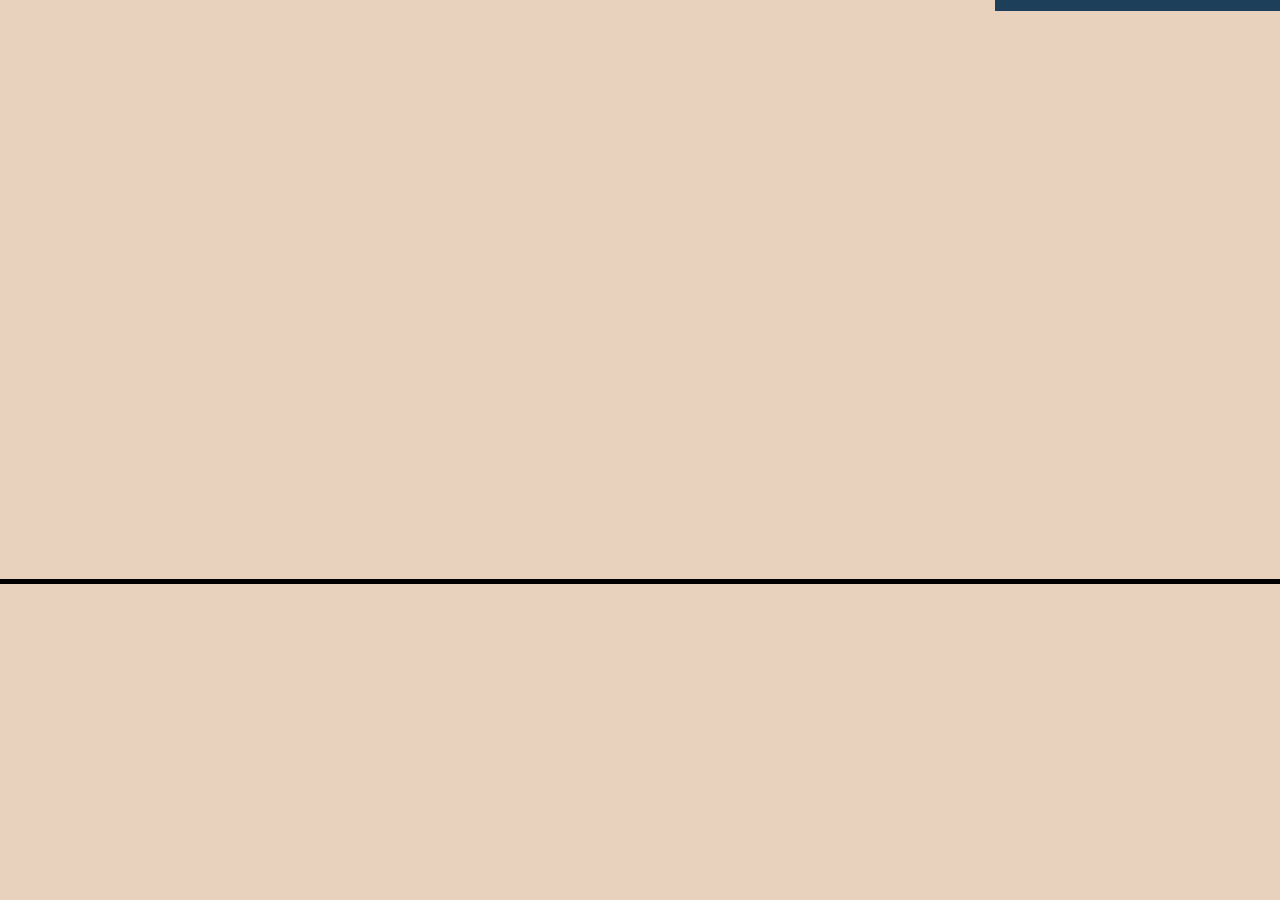
==== om_butik.html @ 6dd7ea31 "en masse ting" ====
<!DOCTYPE html>
<html lang="da">

<head>
    <meta charset="utf-8">
    <meta name="viewport" content="width=device-width, initial-scale=1.0">
    <title></title>
    <link rel="stylesheet" href="stylesheet.css">
    <link href="https://fonts.googleapis.com/css?family=Hind+Vadodara|Raleway|Yantramanav" rel="stylesheet">
    <link rel="shortcut icon" href="img/favicon.ico" type="image/x-icon">
    <link rel="icon" href="img/favicon.ico" type="image/x-icon">
</head>

<body>
    <header class="header">

        <a href="index.html"><img data-logo class="logo" src="" alt=""></a>

        <div class="burgerMenu">
            <div class="dropdown">
                <button onclick="myFunction()" class="dropbtn">
                    <div class="bar1"></div>
                    <div class="bar2"></div>
                    <div class="bar3"></div>
                </button>
                <div id="myDropdown" class="dropdown-content"> <a href="produkter.html">Produkter</a> <a href="projekter.html">Projekter</a> <a href="om_vaerksted.html">Om Værkstedet</a> <a href="om_butik.html">Om KnAsT Butik</a> </div>
            </div>
        </div>


        <nav class="navigation">
            <a href="projekter.html"><button class="menu">Projekter</button></a>
            <a href="produkter.html"><button class="menu">Produkter</button></a>
            <div class="dropdown2">
                <button onclick="dropdownMenu()" class="dropbtn2">Om</button>
                <div id="myDropdown2" class="dropdown-content2">
                    <a href="om_vaerksted.html">Værksted</a>
                    <a href="om_butik.html">Butik</a>

                </div>
            </div>
        </nav>

    </header>
    <img data-butik_billede src="" alt="" class="om_butikBillede">
    <article>
        <p data-butik_tekst class="omButikTekst"></p>
    </article>
    <article class="lilleTekstWrapper">
        <p data_lilleTekst class="lilleTekst1"></p>
        <p data_lilleTekst2></p>
        <p data_lilleTekst3 class="lilleTekst3"></p>
        <p data_lilleTekst4></p>
    </article>
    <article>
        <div id="googleMaps"></div>

    </article>

    <footer class="footer">

        <div class="line"></div>

        <div class="footerWrapper">

            <div class="kontaktWrapper">
                <p data-kontakt></p>
                <p data-aabningstider></p>
            </div>
            <div class="someWrapper">
                <a href="https://www.facebook.com/stefansgade3/"><img data-fbLogo src="" alt="" class="fb_logo"></a>
                <a href="https://www.instagram.com/madebyanders/"><img data-insLogo src="" alt="" class="ins_logo"></a></div>
        </div>
    </footer>
    <script src="hentJsonButik.js"></script>
    <script src="dropdown.js"></script>
    <script src="hentJsonFootHead.js"></script>
    <script src="location.js"></script>
    <script async defer src="https://maps.googleapis.com/maps/api/js?key=AIzaSyBZlHGVaWJR3OH6btjG1joAcDH1hS9LJZI&callback=initMap"></script>
    <script src="dropdownmenu.js"></script>

</body>

</html>
---- stylesheet.css ----
body {
    margin: 0;
    background-color: #a5c5b4;
    background-color: #e8d2bd;
    /*    background-color: #efe1d3;*/
}


/*FONTS START */

p {
    font-family: 'Raleway', sans-serif;
    font-size: 1.1em;
}

h3 {
    font-family: 'Hind Vadodara', sans-serif;
    font-size: 1.8em;
}

summary {
    font-family: 'Yantramanav', sans-serif;
    font-size: 1.3em;
}


/*FONTS START */

/*DROPDOWN MENU START */

.dropbtn2,
.menu {
    background-color: #1e3f59;
    color: #d4b6b9;
    padding: 8px 4px;
    font-size: 14px;
    border: none;
    cursor: pointer;
    width: 95px;
    height: 70px;
    margin: 0 0px;
}

.dropbtn2:hover,
.dropbtn2:focus,
.menu:hover,
.menu:focus {
    background-color: #1e3f59;
}

.dropdown2 {
    position: relative;
    display: inline-block;

}

.dropdown-content2 {
    display: none;
    position: absolute;
    background-color: #4b657a;
    max-width: 160px;
    overflow: auto;
    box-shadow: 0px 8px 16px 0px rgba(0, 0, 0, 0.2);
    z-index: 1;
    margin-left: -3px;
    width: 120px;
}

.dropdown-content2 a {
    margin-left: -10px;
    font-size: 1.2em;
    font-family: Hind Vadodara;
}

.dropdown-content2 a {
    color: #d4b6b9;
    ;
    padding: 12px 16px;
    text-decoration: none;
    display: block;
}

.dropdown2 a:hover {
    background-color: #ddd
}

.show2 {
    display: block;
}

.navigation {
    visibility: hidden;
}



/*DROPDOWN MENU SLUT */

/* SOFABORD BORDPLADE SKIFT FARVE START */

.kassewrapper {
    display: grid;
    grid-template-columns: repeat(4, 1fr);
}

#kasse1,
#kasse2,
#kasse3,
#kasse4,
#kasse5,
#kasse6,
#kasse7,
#kasse8,
#kasse9 {
    width: 50px;
    height: 50px;
    cursor: pointer;
}

#kasse1 {
    background-color: #F7F4A5;
}

#kasse2 {
    background-color: #BC203C;
}

#kasse3 {
    background-color: #DF9997;
}

#kasse4 {
    background-color: #02063F;
}

#kasse5 {
    background-color: #047999;
}

#kasse6 {
    background-color: #71A484;
}

#kasse7 {
    background-color: #7A7B69;
}

#kasse8 {
    background-color: #060606;
}

#kasse9 {
    background-color: #C1C1C1;
}

#farveskift {
    width: 50%;
    margin: 0 auto;
}




/* SOFABORD BORDPLADE SKIFT FARVE SLUT */

/* HEADER START */

.header {

    margin-bottom: -85px;
}



.headerWrapper {
    display: grid;
    grid-template-columns: 1fr 4fr;
    grid-gap: 10px;
}

.navigation {
    margin: auto 0;
    display: flex;
    justify-content: flex-end;
    margin: 25px 0 10px -20px;
    height: 70px;
}

.navigation button {
    font-size: 1.1em;
    font-family: Hind Vadodara;
}

dropbtn {
    padding-right: 5px;
}

.logo {
    width: 120px;
    margin-left: 20px;
    margin-top: 20px
}

.menu {
    text-align: center;
}


.bar1,
.bar2,
.bar3 {
    width: 35px;
    height: 5px;
    background-color: #111;
    margin: 6px 0;
    transition: 0.5s;
}

.change .bar1 {
    transform: rotate(-45deg)translate(-9px, 6px);
}

.change .bar2 {
    opacity: 0;
}

.change .bar3 {
    transform: rotate(45deg)translate(-8px, -8px);
}

.dropbtn {
    background-color: #a5c5b4;
    color: #d4b6b9;
    padding: 7px;
    font-size: 16px;
    border: none;
    cursor: pointer;
}

.dropbtn:hover,
.dropbtn:focus {
    background-color: #a5c5b4;
}

.dropdown {
    float: right;
    display: inline-block;
    margin-top: -80px;
    margin-right: 20px;
}

.dropdown-content {
    display: none;
    position: absolute;
    background-color: #d4b6b9;
    min-width: 160px;
    overflow: auto;
    box-shadow: 0px 8px 16px 0px #3d3d3d;
    right: 0;
    z-index: 300;
}

.dropdown-content a {
    background-color: #a5c5b4;
    color: #111;
    padding: 10px 16px;
    text-decoration: none;
    display: block;
    text-align: right;
    font-family: 'Raleway', sans-serif;
    font-size: 14px;
    box-shadow: 0px 1px 1px 0px rgba(0, 0, 0, 2);
}



.show {
    display: block;
}





/* HEADET SLUT */

/* FOOTER START */

.footer {

    position: relative;
    margin-bottom: 0;
    width: 100vw;
}


.footerWrapper {
    display: grid;
    grid-template-columns: repeat(2, 1fr);
    grid-gap: 10px;
}

.line {
    width: 100vw;
    height: 5px;
    background-color: black;
    margin: 20px 0;
}

.someWrapper {
    margin-left: 30%;
}

.fb_logo,
.ins_logo {
    width: 50%;
    margin: 15px 0;
    cursor: pointer;
}

.kontaktWrapper {
    margin-left: 15px;
    font-family: Raleway Light;
    font-size: 0.5em;
    width: 60%;
}


/* FOOTER SLUT */

/* FORSIDE START */

.w3-display-container {
    width: 100vw;
}

.mySlides {
    width: 100vw;
}

.slogan {
    width: 100%;
    text-align: left;
    margin: auto;
    padding: 0 10px;
    display: flex;
    justify-content: center;
}

.slogan h2 {
    font-style: italic;
    font-size: 1.3em;
}


/* FORSIDE SLUT */

/* PROJEKTER START */

.tekstProjekter {
    width: 80vw;
    margin: 0 auto;
    padding: 5px;
}

.presentVideo {
    width: 80vw;
    height: 30vh;
    margin: 0 10vw;
}

.projekter_billede {
    width: 90vw;
    margin: 5px 5vw;
}


/* PROJEKTER SLUT */

/* OM VÆRKSTED START */

.vrVideo {
    width: 80vw;
    height: 40vh;
    margin-bottom: 20px;
    margin-top: 20px;
    margin-left: 10vw;
}

.omVaerstedTekst {
    width: 80vw;
    margin: 0 auto;
    padding: 5px;
}

.bestillingsmenu {
    width: 60vw;
    margin: 5px auto;
    display: grid;
    grid-template-rows: 2fr;
}

.formular_send {
    margin-left: 30vw;
}

.formular_navn {
    height: 30px
}

.formular_email {
    height: 30px;
}


/* OM VÆRKSTED SLUT */

/* OM BUTIK START */

.lilleTekstWrapper {
    display: grid;
    grid-template-columns: repeat(1, 1fr);
    width: 80vw;
    margin: 0 10vw;
}

.lilleTekstWrapper p {

    width: 80vw;
}

.lilleTekstWrapper .email {
    font-size: 0.75em;
}

.om_butikBillede {
    width: 80vw;
    height: auto;
    margin: 0 10vw;
}

.omButikTekst {
    width: 80vw;
    margin: 0 auto;
    padding: 5px;
}

#googleMaps {
    height: 400px;
    width: 95%;
    margin: 0 auto;
    margin-top: 10px;
}



/* OM BUTIK SLUT */

/* PRODUKTER START */

.produktWrapper {
    padding: 2em 2em 1em 2em;
}

#filter button {

    background-color: #a5c5b4;
    color: #111;
    padding: 0px 4px;
    font-size: 10px;
    border: none;
    cursor: pointer;
    width: 25vw;
    height: 35px;
    margin: 40px -2px 0px -2px;
}


.sofabordeWrapper:nth-child(2) {

    border-bottom: 3px;
    border-bottom-style: solid;
}

.spisebordeWrapper {

    border-bottom: 3px;
    border-bottom-style: solid;
}

.hylderWrapper {

    border-bottom: 3px;
    border-bottom-style: solid;
}

.farveskift {

    border-bottom: 3px;
    border-bottom-style: solid;
}

details summary::-webkit-details-marker {
    display: none;

}

summary {
    text-align: center;
    cursor: pointer;

    /*
    border: 2px;
    border-style: solid;
*/
}

#overskrift {

    margin-bottom: 5px;
    margin-top: 30px;
}



/* PRODUKTER SLUT */

/*TABLET*/

@media screen and (min-width:768px) {
    .produkt_billede {
        width: 60%;
    }
    /*
    .produktWrapper {
        display: grid;
        grid-template-columns: repeat(2, 1fr);
        grid-gap: 10px;
    }
*/
    .fb_logo,
    .ins_logo {
        width: 25%;
        margin: 15px 20px;
        cursor: pointer;
    }
    .someWrapper {
        margin-left: 5%;
        margin-top: 40px;
    }
    .slogan {
        width: 100%;
    }
    .presentVideo {
        height: 30vh;
    }
    .vrVideo {
        height: 300px;
        width: 60%;
        margin-left: 20%;
        margin-top: 20px;
        margin-bottom: 20px;
    }

    #displaySpiseborde {
        display: grid;
        grid-template-columns: repeat(2, 1fr);
        grid-gap: 10px;
    }
    #displaySofaborde {
        display: grid;
        grid-template-columns: repeat(2, 1fr);
        grid-gap: 10px;
    }
    #displayHylder {
        display: grid;
        grid-template-columns: repeat(2, 1fr);
        width: 100%;
        grid-gap: 10px;

    }

    .spisebordeWrapper {
        border-style: none;
    }

    .sofabordeWrapper {
        border-bottom-style: none;
    }
    .hylderWrapper {
        border-style: none;
    }
    .farveskift {
        border-style: none;
    }

    #farveskift {

        margin-top: -30px;
        margin-bottom: 65px;
    }
    /*
    .navigation {
        visibility: visible;
        margin-top: -83px;
    }

    .burgerMenu {
        visibility: hidden;
    }

    #filter button {
        margin-top: 110px;
    }
*/
    /*LABTOP*/
    @media screen and (min-width:1024px) {
        /*
    .produktWrapper {
        display: grid;
        grid-template-columns: repeat(3, 1fr);
        grid-gap: 10px;

    }
*/
        .fb_logo,
        .ins_logo {
            width: 20%;
            margin: 15px 20px;
            cursor: pointer;
        }
        .someWrapper {
            margin-left: 60%;
        }
        .slogan h2 {
            font-size: 1.8em;
            font-style: italic;
        }
        .presentVideo {
            height: 50vh;
        }
        .lilleTekstWrapper {
            display: grid;
            grid-template-columns: repeat(2, 1fr);
        }
        #displaySpiseborde {
            display: grid;
            grid-template-columns: repeat(3, 1fr);
            grid-gap: 2em;
        }
        #displaySofaborde {
            display: grid;
            grid-template-columns: repeat(3, 1fr);
            grid-gap: 2em;
        }
        #displayHylder {
            display: grid;
            grid-template-columns: repeat(3, 1fr);
            width: 100%;
            grid-gap: 2em;
        }
        #overskrift {
            height: 65px;
            text-align: center;
        }
        .farveskift h3,
        .overskrift {
            text-align: center;
        }
        .imgContainer {
            height: 440px;
        }
        .imgContainer:nth-child(4) {
            height: 100px;
        }
        .imgContainerSofa {
            height: 315px;
        }
        .farveskift summary {
            margin-top: 142px;
        }
        .imgContainerHylde {
            height: 640px;
        }
        .vrVideo {
            height: 500px;
            width: 60%;
            margin-left: 20%;
            margin-top: 20px;
            margin-bottom: 20px;
        }

        .produktWrapper details {
            margin: 0 auto;
        }


        .spisebordWrapper {

            display: grid;
            grid-template-columns: repeat(1, 1fr);
        }


        .sofabordWrapper {

            display: grid;
            grid-template-columns: repeat(1, 1fr);
        }

        .spisebordeWrapper {
            border-style: none;
        }

        .sofabordeWrapper {
            border-bottom-style: none;
        }
        .hylderWrapper {
            border-style: none;
        }
        .farveskift {
            border-style: none;
        }

        #googleMaps {
            width: 70%;
        }


        .navigation {
            visibility: visible;
            margin-top: -83px;
        }

        .burgerMenu {
            visibility: hidden;
        }

        .header {

            margin-bottom: 40px;
        }
    }


    /*STOR SKÆRM*/
    @media screen and (min-width:1440px) {
        .presentVideo {
            margin: 10vh 20vw;
            margin-top: 10vh;
            height: 60vh;
            width: 60vw;
        }
        .vrVideo {
            height: 500px;
            width: 40%;
            margin-left: 30%;
            margin-top: 20px;
            margin-bottom: 20px;
        }
    }
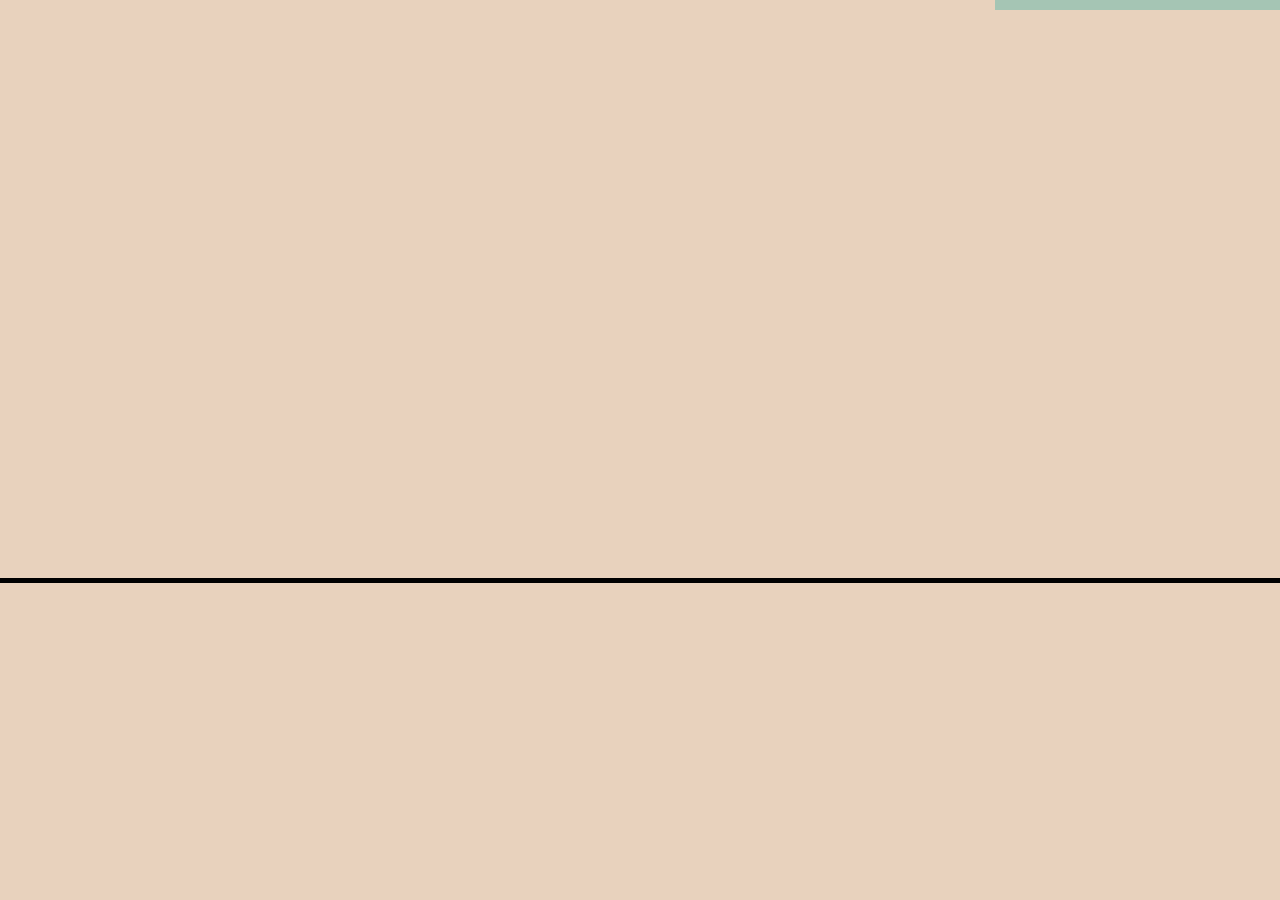
==== commit c6f459dc: "smårettelser og validering" ====
--- a/om_butik.html
+++ b/om_butik.html
@@ -4,33 +4,41 @@
 <head>
     <meta charset="utf-8">
     <meta name="viewport" content="width=device-width, initial-scale=1.0">
-    <title></title>
+    <title>Made By Anders</title>
+    <link rel="stylesheet" href="https://www.w3schools.com/w3css/4/w3.css">
     <link rel="stylesheet" href="stylesheet.css">
-    <link href="https://fonts.googleapis.com/css?family=Hind+Vadodara|Raleway|Yantramanav" rel="stylesheet">
+    <link href="https://fonts.googleapis.com/css?family=Hind+Vadodara" rel="stylesheet">
+    <link href="https://fonts.googleapis.com/css?family=Raleway" rel="stylesheet">
+    <link href="https://fonts.googleapis.com/css?family=Yantramanav" rel="stylesheet">
     <link rel="shortcut icon" href="img/favicon.ico" type="image/x-icon">
     <link rel="icon" href="img/favicon.ico" type="image/x-icon">
+
 </head>
 
 <body>
     <header class="header">
 
-        <a href="index.html"><img data-logo class="logo" src="" alt=""></a>
+        <a href="index.html"><img data-logo class="logo" src="#" alt=""></a>
 
         <div class="burgerMenu">
             <div class="dropdown">
-                <button onclick="myFunction()" class="dropbtn">
+                <div onclick="myFunction()" class="dropbtn">
                     <div class="bar1"></div>
                     <div class="bar2"></div>
                     <div class="bar3"></div>
-                </button>
+                </div>
                 <div id="myDropdown" class="dropdown-content"> <a href="produkter.html">Produkter</a> <a href="projekter.html">Projekter</a> <a href="om_vaerksted.html">Om Værkstedet</a> <a href="om_butik.html">Om KnAsT Butik</a> </div>
             </div>
         </div>
 
 
         <nav class="navigation">
-            <a href="projekter.html"><button class="menu">Projekter</button></a>
-            <a href="produkter.html"><button class="menu">Produkter</button></a>
+            <a href="projekter.html">
+                <div class="menu">Projekter</div>
+            </a>
+            <a href="produkter.html">
+                <div class="menu">Produkter</div>
+            </a>
             <div class="dropdown2">
                 <button onclick="dropdownMenu()" class="dropbtn2">Om</button>
                 <div id="myDropdown2" class="dropdown-content2">
@@ -42,15 +50,15 @@
         </nav>
 
     </header>
-    <img data-butik_billede src="" alt="" class="om_butikBillede">
+    <img data-butik_billede src="#" alt="" class="om_butikBillede">
     <article>
         <p data-butik_tekst class="omButikTekst"></p>
     </article>
     <article class="lilleTekstWrapper">
-        <p data_lilleTekst class="lilleTekst1"></p>
-        <p data_lilleTekst2></p>
-        <p data_lilleTekst3 class="lilleTekst3"></p>
-        <p data_lilleTekst4></p>
+        <p data-lilleTekst class="lilleTekst1"></p>
+        <p data-lilleTekst2></p>
+        <p data-lilleTekst3 class="lilleTekst3"></p>
+        <p data-lilleTekst4></p>
     </article>
     <article>
         <div id="googleMaps"></div>
@@ -68,8 +76,8 @@
                 <p data-aabningstider></p>
             </div>
             <div class="someWrapper">
-                <a href="https://www.facebook.com/stefansgade3/"><img data-fbLogo src="" alt="" class="fb_logo"></a>
-                <a href="https://www.instagram.com/madebyanders/"><img data-insLogo src="" alt="" class="ins_logo"></a></div>
+                <a href="https://www.facebook.com/stefansgade3/"><img data-fbLogo src="#" alt="" class="fb_logo"></a>
+                <a href="https://www.instagram.com/madebyanders/"><img data-insLogo src="#" alt="" class="ins_logo"></a></div>
         </div>
     </footer>
     <script src="hentJsonButik.js"></script>
--- a/stylesheet.css
+++ b/stylesheet.css
@@ -30,8 +30,8 @@
 
 .dropbtn2,
 .menu {
-    background-color: #1e3f59;
-    color: #d4b6b9;
+    background-color: #a5c5b4;
+    color: #111;
     padding: 8px 4px;
     font-size: 14px;
     border: none;
@@ -45,7 +45,7 @@
 .dropbtn2:focus,
 .menu:hover,
 .menu:focus {
-    background-color: #1e3f59;
+    background-color: #a5c5b4;
 }
 
 .dropdown2 {
@@ -57,7 +57,7 @@
 .dropdown-content2 {
     display: none;
     position: absolute;
-    background-color: #4b657a;
+    background-color: #a5c5b4;
     max-width: 160px;
     overflow: auto;
     box-shadow: 0px 8px 16px 0px rgba(0, 0, 0, 0.2);
@@ -69,11 +69,11 @@
 .dropdown-content2 a {
     margin-left: -10px;
     font-size: 1.2em;
-    font-family: Hind Vadodara;
+    font-family: "Hind Vadodara";
 }
 
 .dropdown-content2 a {
-    color: #d4b6b9;
+    color: #111;
     ;
     padding: 12px 16px;
     text-decoration: none;
@@ -154,7 +154,7 @@
 }
 
 #farveskift {
-    width: 50%;
+    width: 70%;
     margin: 0 auto;
 }
 
@@ -186,9 +186,13 @@
     height: 70px;
 }
 
-.navigation button {
+.navigation .menu {
     font-size: 1.1em;
-    font-family: Hind Vadodara;
+    font-family: "Hind Vadodara";
+}
+
+.navigation a {
+    text-decoration: none;
 }
 
 dropbtn {
@@ -203,6 +207,7 @@
 
 .menu {
     text-align: center;
+    padding-top: 22px;
 }
 
 
@@ -269,7 +274,6 @@
     text-align: right;
     font-family: 'Raleway', sans-serif;
     font-size: 14px;
-    box-shadow: 0px 1px 1px 0px rgba(0, 0, 0, 2);
 }
 
 
@@ -320,8 +324,8 @@
 
 .kontaktWrapper {
     margin-left: 15px;
-    font-family: Raleway Light;
-    font-size: 0.5em;
+    font-family: "Raleway Light";
+    font-size: 0.8em;
     width: 60%;
 }
 
@@ -332,6 +336,7 @@
 
 .w3-display-container {
     width: 100vw;
+    cursor: pointer;
 }
 
 .mySlides {
@@ -342,14 +347,25 @@
     width: 100%;
     text-align: left;
     margin: auto;
-    padding: 0 10px;
     display: flex;
     justify-content: center;
+    margin-bottom: 10px;
+
+
 }
 
 .slogan h2 {
     font-style: italic;
-    font-size: 1.3em;
+    font-size: 1.8em;
+}
+
+.w3-black {
+    background-color: #a5c5b4 !important;
+}
+
+.w3-display-left,
+.w3-display-right {
+    color: #111 !important;
 }
 
 
@@ -367,11 +383,14 @@
     width: 80vw;
     height: 30vh;
     margin: 0 10vw;
+    border: none;
+
 }
 
 .projekter_billede {
-    width: 90vw;
-    margin: 5px 5vw;
+    width: 80vw;
+    margin: 10px 10vw;
+    margin-top: 30px;
 }
 
 
@@ -385,6 +404,7 @@
     margin-bottom: 20px;
     margin-top: 20px;
     margin-left: 10vw;
+    border: none;
 }
 
 .omVaerstedTekst {
@@ -467,12 +487,13 @@
     background-color: #a5c5b4;
     color: #111;
     padding: 0px 4px;
-    font-size: 10px;
+    font-family: "Hind Vadodara";
+    font-size: 14px;
     border: none;
     cursor: pointer;
-    width: 25vw;
+    width: 24.85vw;
     height: 35px;
-    margin: 40px -2px 0px -2px;
+    margin: 40px -2px 0px -4px;
 }
 
 
@@ -515,10 +536,19 @@
 */
 }
 
-#overskrift {
+.overskrift {
 
     margin-bottom: 5px;
     margin-top: 30px;
+}
+
+#produkter .footer {
+
+    margin-top: 10px;
+    /*
+    position: absolute;
+    bottom: -649px;
+*/
 }
 
 
@@ -540,13 +570,13 @@
 */
     .fb_logo,
     .ins_logo {
-        width: 25%;
+        width: 11%;
         margin: 15px 20px;
         cursor: pointer;
     }
     .someWrapper {
-        margin-left: 5%;
-        margin-top: 40px;
+        margin-left: 20%;
+        margin-top: 0px;
     }
     .slogan {
         width: 100%;
@@ -566,16 +596,19 @@
         display: grid;
         grid-template-columns: repeat(2, 1fr);
         grid-gap: 10px;
+        margin-bottom: 80px;
     }
     #displaySofaborde {
         display: grid;
         grid-template-columns: repeat(2, 1fr);
         grid-gap: 10px;
+        margin-bottom: 80px;
     }
     #displayHylder {
         display: grid;
         grid-template-columns: repeat(2, 1fr);
         width: 100%;
+        width: 100%;
         grid-gap: 10px;
 
     }
@@ -596,8 +629,8 @@
 
     #farveskift {
 
-        margin-top: -30px;
-        margin-bottom: 65px;
+        margin-top: 0px;
+        margin-bottom: 0px;
     }
     /*
     .navigation {
@@ -613,9 +646,13 @@
         margin-top: 110px;
     }
 */
-    /*LABTOP*/
-    @media screen and (min-width:1024px) {
-        /*
+}
+
+
+/*LABTOP*/
+
+@media screen and (min-width:1024px) {
+    /*
     .produktWrapper {
         display: grid;
         grid-template-columns: repeat(3, 1fr);
@@ -623,50 +660,51 @@
 
     }
 */
-        .fb_logo,
-        .ins_logo {
-            width: 20%;
-            margin: 15px 20px;
-            cursor: pointer;
-        }
-        .someWrapper {
-            margin-left: 60%;
-        }
-        .slogan h2 {
-            font-size: 1.8em;
-            font-style: italic;
-        }
-        .presentVideo {
-            height: 50vh;
-        }
-        .lilleTekstWrapper {
-            display: grid;
-            grid-template-columns: repeat(2, 1fr);
-        }
-        #displaySpiseborde {
-            display: grid;
-            grid-template-columns: repeat(3, 1fr);
-            grid-gap: 2em;
-        }
-        #displaySofaborde {
-            display: grid;
-            grid-template-columns: repeat(3, 1fr);
-            grid-gap: 2em;
-        }
-        #displayHylder {
-            display: grid;
-            grid-template-columns: repeat(3, 1fr);
-            width: 100%;
-            grid-gap: 2em;
-        }
-        #overskrift {
-            height: 65px;
-            text-align: center;
-        }
-        .farveskift h3,
-        .overskrift {
-            text-align: center;
-        }
+    .fb_logo,
+    .ins_logo {
+        width: 20%;
+        margin: 15px 20px;
+        cursor: pointer;
+    }
+    .someWrapper {
+        margin-left: 60%;
+    }
+    .slogan h2 {
+        font-size: 1.8em;
+        font-style: italic;
+    }
+    .presentVideo {
+        height: 50vh;
+    }
+    .lilleTekstWrapper {
+        display: grid;
+        grid-template-columns: repeat(2, 1fr);
+    }
+    #displaySpiseborde {
+        display: grid;
+        grid-template-columns: repeat(3, 1fr);
+        grid-gap: 2em;
+    }
+    #displaySofaborde {
+        display: grid;
+        grid-template-columns: repeat(3, 1fr);
+        grid-gap: 2em;
+    }
+    #displayHylder {
+        display: grid;
+        grid-template-columns: repeat(3, 1fr);
+        width: 100%;
+        grid-gap: 2em;
+    }
+    .overskrift {
+        height: 65px;
+        text-align: center;
+    }
+    .farveskift h3,
+    .overskrift {
+        text-align: center;
+    }
+    /*
         .imgContainer {
             height: 440px;
         }
@@ -676,86 +714,97 @@
         .imgContainerSofa {
             height: 315px;
         }
+*/
+    /*
         .farveskift summary {
-            margin-top: 142px;
+            margin-top: 65px;
+
         }
-        .imgContainerHylde {
+*/
+    /*        .imgContainerHylde {
             height: 640px;
         }
-        .vrVideo {
-            height: 500px;
-            width: 60%;
-            margin-left: 20%;
-            margin-top: 20px;
-            margin-bottom: 20px;
-        }
-
-        .produktWrapper details {
-            margin: 0 auto;
-        }
-
-
-        .spisebordWrapper {
-
-            display: grid;
-            grid-template-columns: repeat(1, 1fr);
-        }
-
-
-        .sofabordWrapper {
-
-            display: grid;
-            grid-template-columns: repeat(1, 1fr);
-        }
-
-        .spisebordeWrapper {
-            border-style: none;
-        }
-
-        .sofabordeWrapper {
-            border-bottom-style: none;
-        }
-        .hylderWrapper {
-            border-style: none;
-        }
-        .farveskift {
-            border-style: none;
-        }
-
-        #googleMaps {
-            width: 70%;
-        }
-
-
-        .navigation {
-            visibility: visible;
-            margin-top: -83px;
-        }
-
-        .burgerMenu {
-            visibility: hidden;
-        }
-
-        .header {
-
-            margin-bottom: 40px;
-        }
-    }
-
-
-    /*STOR SKÆRM*/
-    @media screen and (min-width:1440px) {
-        .presentVideo {
-            margin: 10vh 20vw;
-            margin-top: 10vh;
-            height: 60vh;
-            width: 60vw;
-        }
-        .vrVideo {
-            height: 500px;
-            width: 40%;
-            margin-left: 30%;
-            margin-top: 20px;
-            margin-bottom: 20px;
-        }
-    }
+*/
+    .vrVideo {
+        height: 500px;
+        width: 60%;
+        margin-left: 20%;
+        margin-top: 20px;
+        margin-bottom: 20px;
+    }
+
+    .produktWrapper details {
+        margin: 0 auto;
+    }
+
+
+    .spisebordWrapper {
+
+        display: grid;
+        grid-template-columns: repeat(1, 1fr);
+    }
+
+
+    .sofabordWrapper {
+
+        display: grid;
+        grid-template-columns: repeat(1, 1fr);
+    }
+
+    .spisebordeWrapper {
+        border-style: none;
+    }
+
+    .sofabordeWrapper {
+        border-bottom-style: none;
+    }
+    .hylderWrapper {
+        border-style: none;
+    }
+    .farveskift {
+        border-style: none;
+        margin-top: 20px;
+    }
+
+    #googleMaps {
+        width: 70%;
+    }
+
+
+    .navigation {
+        visibility: visible;
+        margin-top: -83px;
+    }
+
+    .burgerMenu {
+        visibility: hidden;
+    }
+
+    .header {
+
+        margin-bottom: 40px;
+    }
+
+    .kontaktWrapper {
+
+        font-size: 1em;
+    }
+}
+
+/*STOR SKÆRM*/
+
+@media screen and (min-width:1440px) {
+    .presentVideo {
+        margin: 10vh 20vw;
+        margin-top: 10vh;
+        height: 60vh;
+        width: 60vw;
+    }
+    .vrVideo {
+        height: 500px;
+        width: 40%;
+        margin-left: 30%;
+        margin-top: 20px;
+        margin-bottom: 20px;
+    }
+}
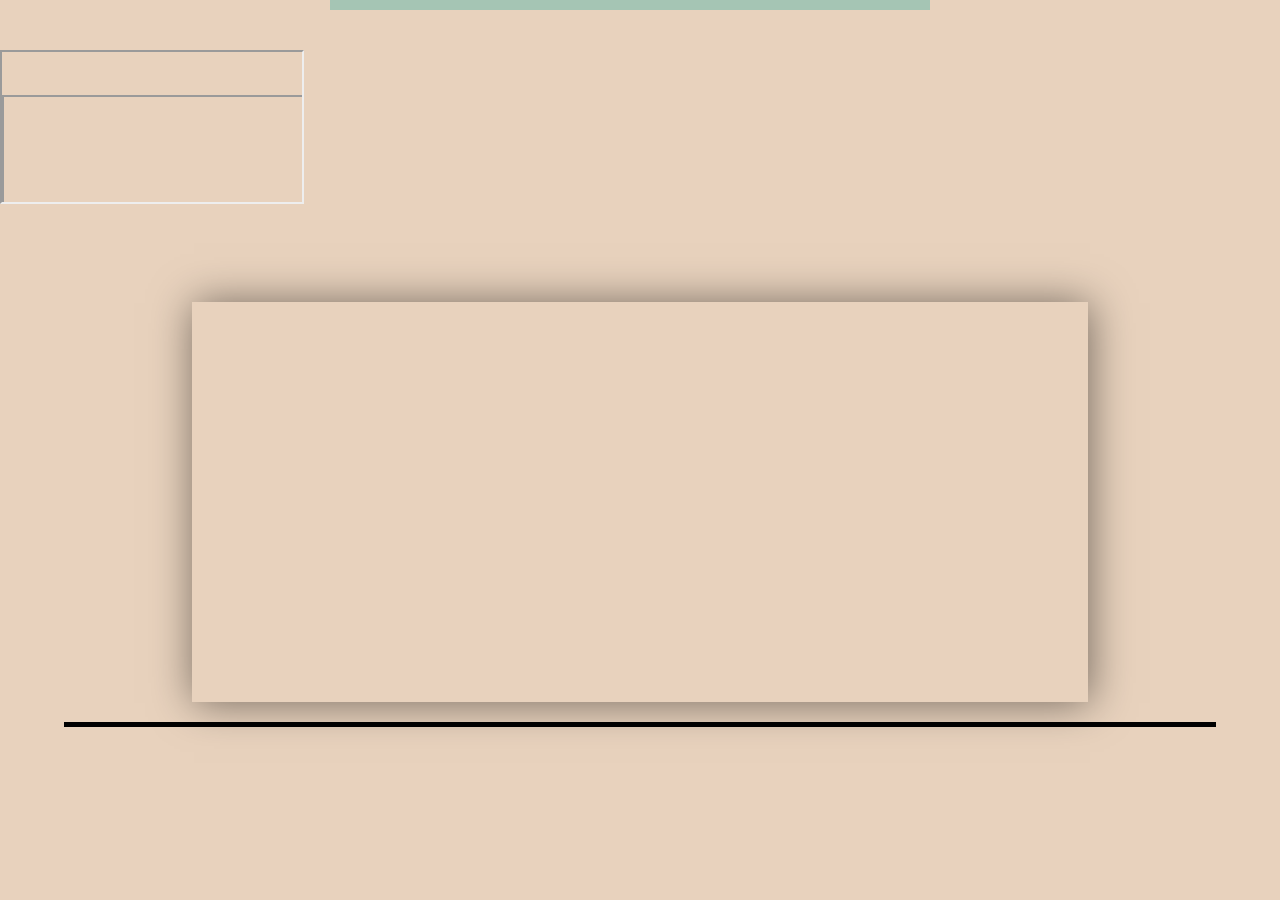
==== commit 355fc659: "indsat video til butik" ====
--- a/om_butik.html
+++ b/om_butik.html
@@ -50,7 +50,11 @@
         </nav>
 
     </header>
-    <img data-butik_billede src="#" alt="" class="om_butikBillede">
+    <div>
+        <div>
+            <iframe data-butikVideo class="butikVideo" src="#"></iframe>
+        </div>
+    </div>
     <article>
         <p data-butik_tekst class="omButikTekst"></p>
     </article>
--- a/stylesheet.css
+++ b/stylesheet.css
@@ -1,638 +1,624 @@
-body {
-    margin: 0;
-    background-color: #a5c5b4;
-    background-color: #e8d2bd;
-    /*    background-color: #efe1d3;*/
-}
-
-
-/*FONTS START */
-
-p {
-    font-family: 'Raleway', sans-serif;
-    font-size: 1.1em;
-}
-
-h3 {
-    font-family: 'Hind Vadodara', sans-serif;
-    font-size: 1.8em;
-}
-
-summary {
-    font-family: 'Yantramanav', sans-serif;
-    font-size: 1.3em;
-}
-
-
-/*FONTS START */
-
-/*DROPDOWN MENU START */
-
-.dropbtn2,
-.menu {
-    background-color: #a5c5b4;
-    color: #111;
-    padding: 8px 4px;
-    font-size: 14px;
-    border: none;
-    cursor: pointer;
-    width: 95px;
-    height: 70px;
-    margin: 0 0px;
-}
-
-.dropbtn2:hover,
-.dropbtn2:focus,
-.menu:hover,
-.menu:focus {
-    background-color: #a5c5b4;
-}
-
-.dropdown2 {
-    position: relative;
-    display: inline-block;
-
-}
-
-.dropdown-content2 {
-    display: none;
-    position: absolute;
-    background-color: #a5c5b4;
-    max-width: 160px;
-    overflow: auto;
-    box-shadow: 0px 8px 16px 0px rgba(0, 0, 0, 0.2);
-    z-index: 1;
-    margin-left: -3px;
-    width: 120px;
-}
-
-.dropdown-content2 a {
-    margin-left: -10px;
-    font-size: 1.2em;
-    font-family: "Hind Vadodara";
-}
-
-.dropdown-content2 a {
-    color: #111;
-    ;
-    padding: 12px 16px;
-    text-decoration: none;
-    display: block;
-}
-
-.dropdown2 a:hover {
-    background-color: #ddd
-}
-
-.show2 {
-    display: block;
-}
-
-.navigation {
-    visibility: hidden;
-}
-
-
-
-/*DROPDOWN MENU SLUT */
-
-/* SOFABORD BORDPLADE SKIFT FARVE START */
-
-.kassewrapper {
-    display: grid;
-    grid-template-columns: repeat(4, 1fr);
-}
-
-#kasse1,
-#kasse2,
-#kasse3,
-#kasse4,
-#kasse5,
-#kasse6,
-#kasse7,
-#kasse8,
-#kasse9 {
-    width: 50px;
-    height: 50px;
-    cursor: pointer;
-}
-
-#kasse1 {
-    background-color: #F7F4A5;
-}
-
-#kasse2 {
-    background-color: #BC203C;
-}
-
-#kasse3 {
-    background-color: #DF9997;
-}
-
-#kasse4 {
-    background-color: #02063F;
-}
-
-#kasse5 {
-    background-color: #047999;
-}
-
-#kasse6 {
-    background-color: #71A484;
-}
-
-#kasse7 {
-    background-color: #7A7B69;
-}
-
-#kasse8 {
-    background-color: #060606;
-}
-
-#kasse9 {
-    background-color: #C1C1C1;
-}
-
-#farveskift {
-    width: 70%;
-    margin: 0 auto;
-}
-
-
-
-
-/* SOFABORD BORDPLADE SKIFT FARVE SLUT */
-
-/* HEADER START */
-
-.header {
-
-    margin-bottom: -85px;
-}
-
-
-
-.headerWrapper {
-    display: grid;
-    grid-template-columns: 1fr 4fr;
-    grid-gap: 10px;
-}
-
-.navigation {
-    margin: auto 0;
-    display: flex;
-    justify-content: flex-end;
-    margin: 25px 0 10px -20px;
-    height: 70px;
-}
-
-.navigation .menu {
-    font-size: 1.1em;
-    font-family: "Hind Vadodara";
-}
-
-.navigation a {
-    text-decoration: none;
-}
-
-dropbtn {
-    padding-right: 5px;
-}
-
-.logo {
-    width: 120px;
-    margin-left: 20px;
-    margin-top: 20px
-}
-
-.menu {
-    text-align: center;
-    padding-top: 22px;
-}
-
-
-.bar1,
-.bar2,
-.bar3 {
-    width: 35px;
-    height: 5px;
-    background-color: #111;
-    margin: 6px 0;
-    transition: 0.5s;
-}
-
-.change .bar1 {
-    transform: rotate(-45deg)translate(-9px, 6px);
-}
-
-.change .bar2 {
-    opacity: 0;
-}
-
-.change .bar3 {
-    transform: rotate(45deg)translate(-8px, -8px);
-}
-
-.dropbtn {
-    background-color: #a5c5b4;
-    color: #d4b6b9;
-    padding: 7px;
-    font-size: 16px;
-    border: none;
-    cursor: pointer;
-}
-
-.dropbtn:hover,
-.dropbtn:focus {
-    background-color: #a5c5b4;
-}
-
-.dropdown {
-    float: right;
-    display: inline-block;
-    margin-top: -80px;
-    margin-right: 20px;
-}
-
-.dropdown-content {
-    display: none;
-    position: absolute;
-    background-color: #d4b6b9;
-    min-width: 160px;
-    overflow: auto;
-    box-shadow: 0px 8px 16px 0px #3d3d3d;
-    right: 0;
-    z-index: 300;
-}
-
-.dropdown-content a {
-    background-color: #a5c5b4;
-    color: #111;
-    padding: 10px 16px;
-    text-decoration: none;
-    display: block;
-    text-align: right;
-    font-family: 'Raleway', sans-serif;
-    font-size: 14px;
-}
-
-
-
-.show {
-    display: block;
-}
-
-
-
-
-
-/* HEADET SLUT */
-
-/* FOOTER START */
-
-.footer {
-
-    position: relative;
-    margin-bottom: 0;
-    width: 100vw;
-}
-
-
-.footerWrapper {
-    display: grid;
-    grid-template-columns: repeat(2, 1fr);
-    grid-gap: 10px;
-}
-
-.line {
-    width: 100vw;
-    height: 5px;
-    background-color: black;
-    margin: 20px 0;
-}
-
-.someWrapper {
-    margin-left: 30%;
-}
-
-.fb_logo,
-.ins_logo {
-    width: 50%;
-    margin: 15px 0;
-    cursor: pointer;
-}
-
-.kontaktWrapper {
-    margin-left: 15px;
-    font-family: "Raleway Light";
-    font-size: 0.8em;
-    width: 60%;
-}
-
-
-/* FOOTER SLUT */
-
-/* FORSIDE START */
-
-.w3-display-container {
-    width: 100vw;
-    cursor: pointer;
-}
-
-.mySlides {
-    width: 100vw;
-}
-
-.slogan {
+        body {
+            margin: 0;
+            background-color: #a5c5b4;
+            background-color: #e8d2bd;
+            /*    background-color: #efe1d3;*/
+        }
+        /*FONTS START */
+
+        p {
+            font-family: Raleway, light;
+            font-size: 1.2em;
+        }
+
+        h3 {
+            font-family: Hind Vadodara, bold;
+            font-size: 1.8em;
+        }
+
+        summary {
+            font-family: Raleway, Light;
+            font-size: 1.3em;
+        }
+        /*FONTS START */
+        /*DROPDOWN MENU START */
+
+        .dropbtn2,
+        .menu {
+            background-color: #a5c5b4;
+            color: #111;
+            padding: 8px 4px;
+            font-size: 14px;
+            border: none;
+            cursor: pointer;
+            width: 95px;
+            height: 70px;
+            margin: 0 0px;
+        }
+
+        .dropbtn2:hover,
+        .dropbtn2:focus,
+        .menu:hover,
+        .menu:focus {
+            background-color: #a5c5b4;
+        }
+
+        .dropdown2 {
+            position: relative;
+            display: inline-block;
+        }
+
+        .dropdown-content2 {
+            display: none;
+            position: absolute;
+            background-color: #a5c5b4;
+            max-width: 160px;
+            overflow: auto;
+            box-shadow: 0px 8px 16px 0px rgba(0, 0, 0, 0.2);
+            z-index: 1;
+            margin-left: -3px;
+            width: 120px;
+        }
+
+        .dropdown-content2 a {
+            margin-left: -10px;
+            font-size: 1.2em;
+            font-family: "Hind Vadodara";
+        }
+
+        .dropdown-content2 a {
+            color: #111;
+            ;
+            padding: 12px 16px;
+            text-decoration: none;
+            display: block;
+        }
+
+        .dropdown2 a:hover {
+            background-color: #ddd
+        }
+
+        .show2 {
+            display: block;
+        }
+
+        .navigation {
+            visibility: hidden;
+            font-family: Hind Vadodara, Bold;
+        }
+        /*DROPDOWN MENU SLUT */
+        /* SOFABORD BORDPLADE SKIFT FARVE START */
+
+        .kassewrapper {
+            display: grid;
+            grid-template-columns: repeat(4, 1fr);
+        }
+
+        #kasse1,
+        #kasse2,
+        #kasse3,
+        #kasse4,
+        #kasse5,
+        #kasse6,
+        #kasse7,
+        #kasse8,
+        #kasse9 {
+            width: 50px;
+            height: 50px;
+            cursor: pointer;
+        }
+
+        #kasse1 {
+            background-color: #F7F4A5;
+        }
+
+        #kasse2 {
+            background-color: #BC203C;
+        }
+
+        #kasse3 {
+            background-color: #DF9997;
+        }
+
+        #kasse4 {
+            background-color: #02063F;
+        }
+
+        #kasse5 {
+            background-color: #047999;
+        }
+
+        #kasse6 {
+            background-color: #71A484;
+        }
+
+        #kasse7 {
+            background-color: #7A7B69;
+        }
+
+        #kasse8 {
+            background-color: #060606;
+        }
+
+        #kasse9 {
+            background-color: #C1C1C1;
+        }
+
+        #farveskift {
+            width: 70%;
+            margin: 0 auto;
+        }
+        /* SOFABORD BORDPLADE SKIFT FARVE SLUT */
+        /* HEADER START */
+
+        .header {
+            margin-bottom: -85px;
+        }
+
+        .headerWrapper {
+            display: grid;
+            grid-template-columns: 1fr 4fr;
+            grid-gap: 10px;
+        }
+
+        .navigation {
+            margin: auto 0;
+            display: flex;
+            justify-content: flex-end;
+            margin: 25px 0 10px -20px;
+            height: 70px;
+        }
+
+        .navigation .menu {
+            font-size: 1.1em;
+            font-family: "Hind Vadodara";
+        }
+
+        .navigation a {
+            text-decoration: none;
+        }
+
+        dropbtn {
+            padding-right: 5px;
+        }
+
+        .logo {
+            width: 170px;
+            margin-left: 10px;
+            margin-top: 5px
+        }
+
+        .menu {
+            text-align: center;
+            padding-top: 22px;
+            border: 3px;
+        }
+
+        .bar1,
+        .bar2,
+        .bar3 {
+            width: 35px;
+            height: 5px;
+            background-color: #111;
+            margin: 6px 0;
+            transition: 0.5s;
+        }
+
+        .change .bar1 {
+            transform: rotate(-45deg)translate(-9px, 6px);
+        }
+
+        .change .bar2 {
+            opacity: 0;
+        }
+
+        .change .bar3 {
+            transform: rotate(45deg)translate(-8px, -8px);
+        }
+
+        .dropbtn {
+            background-color: #a5c5b4;
+            color: #d4b6b9;
+            padding: 7px;
+            font-size: 16px;
+            border: none;
+            cursor: pointer;
+            margin-right: 30px;
+        }
+
+        .dropbtn:hover,
+        .dropbtn:focus {
+            background-color: #a5c5b4;
+        }
+
+        .dropdown {
+            float: right;
+            display: inline-block;
+            margin-top: -80px;
+            margin-right: 20px;
+        }
+
+        .dropdown-content {
+            display: none;
+            position: absolute;
+            background-color: #d4b6b9;
+            min-width: 160px;
+            overflow: auto;
+            box-shadow: 0px 8px 16px 0px #3d3d3d;
+            right: 0;
+            z-index: 300;
+        }
+
+        .dropdown-content a {
+            background-color: #a5c5b4;
+            color: #111;
+            padding: 10px 16px;
+            text-decoration: none;
+            display: block;
+            text-align: right;
+            font-family: 'Raleway', sans-serif;
+            font-size: 14px;
+        }
+
+        .show {
+            display: block;
+        }
+        /* HEADET SLUT */
+        /* FOOTER START */
+
+        .footer {
+            position: relative;
+            margin-bottom: 0;
+            width: 100vw;
+        }
+
+        .footerWrapper {
+            display: grid;
+            grid-template-columns: repeat(2, 1fr);
+            grid-gap: 10px;
+        }
+
+        .line {
+            width: 100vw;
+            height: 5px;
+            background-color: black;
+            margin: 20px 0;
+        }
+
+        .someWrapper {
+            margin-left: 30%;
+        }
+
+        .fb_logo,
+        .ins_logo {
+            width: 50%;
+            margin: 15px 0;
+            cursor: pointer;
+        }
+
+        .kontaktWrapper {
+            margin-left: 15px;
+            width: 60%;
+        }
+
+        .kontaktWrapper p {
+            font-family: Hind Vadodara, Bold;
+            font-size: 1.2em;
+        }
+        /* FOOTER SLUT */
+        /* FORSIDE START */
+
+        .w3-display-container {
+            width: 100vw;
+            cursor: pointer;
+        }
+
+        .mySlides {
+            width: 100vw;
+        }
+
+        .slogan {
+            /*
     width: 100%;
     text-align: left;
     margin: auto;
     display: flex;
     justify-content: center;
     margin-bottom: 10px;
-
-
-}
-
-.slogan h2 {
-    font-style: italic;
-    font-size: 1.8em;
-}
-
-.w3-black {
-    background-color: #a5c5b4 !important;
-}
-
-.w3-display-left,
-.w3-display-right {
-    color: #111 !important;
-}
-
-
-/* FORSIDE SLUT */
-
-/* PROJEKTER START */
-
-.tekstProjekter {
-    width: 80vw;
-    margin: 0 auto;
-    padding: 5px;
-}
-
-.presentVideo {
-    width: 80vw;
-    height: 30vh;
-    margin: 0 10vw;
-    border: none;
-
-}
-
-.projekter_billede {
-    width: 80vw;
-    margin: 10px 10vw;
-    margin-top: 30px;
-}
-
-
-/* PROJEKTER SLUT */
-
-/* OM VÆRKSTED START */
-
-.vrVideo {
-    width: 80vw;
-    height: 40vh;
-    margin-bottom: 20px;
-    margin-top: 20px;
-    margin-left: 10vw;
-    border: none;
-}
-
-.omVaerstedTekst {
-    width: 80vw;
-    margin: 0 auto;
-    padding: 5px;
-}
-
-.bestillingsmenu {
-    width: 60vw;
-    margin: 5px auto;
-    display: grid;
-    grid-template-rows: 2fr;
-}
-
+*/
+        }
+
+        .slogan h2 {
+            font-style: italic;
+            font-size: 1.8em;
+        }
+
+        .w3-black {
+            background-color: #a5c5b4 !important;
+        }
+
+        .w3-display-left,
+        .w3-display-right {
+            color: #111 !important;
+        }
+        /* FORSIDE SLUT */
+        /* PROJEKTER START */
+
+        .tekstProjekter {
+            width: 80vw;
+            margin: 0 auto;
+            padding: 5px;
+        }
+
+        .presentVideo {
+            width: 80vw;
+            height: 30vh;
+            margin: 0 10vw;
+            border: none;
+        }
+
+        .projekter_billede {
+            width: 80vw;
+            margin: 10px 10vw;
+            margin-top: 30px;
+        }
+        /* PROJEKTER SLUT */
+        /* OM VÆRKSTED START */
+
+        .vrVideo {
+            width: 80vw;
+            height: 40vh;
+            margin-bottom: 20px;
+            margin-top: 20px;
+            margin-left: 10vw;
+            border: none;
+        }
+
+        .omVaerstedTekst {
+            width: 80vw;
+            margin: 0 auto;
+            padding: 5px;
+        }
+
+        .bestillingsmenu {
+            width: 60vw;
+            margin: 5px auto;
+            display: grid;
+            grid-template-rows: 2fr;
+        }
+        /*
 .formular_send {
     margin-left: 30vw;
 }
 
 .formular_navn {
-    height: 30px
+    height: 30px;
+    width: 20%;
 }
 
 .formular_email {
     height: 30px;
+    width: 20%;
 }
 
-
-/* OM VÆRKSTED SLUT */
-
-/* OM BUTIK START */
-
-.lilleTekstWrapper {
-    display: grid;
-    grid-template-columns: repeat(1, 1fr);
-    width: 80vw;
-    margin: 0 10vw;
-}
-
-.lilleTekstWrapper p {
-
-    width: 80vw;
-}
-
-.lilleTekstWrapper .email {
-    font-size: 0.75em;
-}
-
-.om_butikBillede {
-    width: 80vw;
-    height: auto;
-    margin: 0 10vw;
-}
-
-.omButikTekst {
-    width: 80vw;
-    margin: 0 auto;
-    padding: 5px;
-}
-
-#googleMaps {
-    height: 400px;
-    width: 95%;
-    margin: 0 auto;
-    margin-top: 10px;
-}
-
-
-
-/* OM BUTIK SLUT */
-
-/* PRODUKTER START */
-
-.produktWrapper {
-    padding: 2em 2em 1em 2em;
-}
-
-#filter button {
-
-    background-color: #a5c5b4;
-    color: #111;
-    padding: 0px 4px;
-    font-family: "Hind Vadodara";
-    font-size: 14px;
-    border: none;
-    cursor: pointer;
-    width: 24.85vw;
-    height: 35px;
-    margin: 40px -2px 0px -4px;
-}
-
-
-.sofabordeWrapper:nth-child(2) {
-
-    border-bottom: 3px;
-    border-bottom-style: solid;
-}
-
-.spisebordeWrapper {
-
-    border-bottom: 3px;
-    border-bottom-style: solid;
-}
-
-.hylderWrapper {
-
-    border-bottom: 3px;
-    border-bottom-style: solid;
-}
-
-.farveskift {
-
-    border-bottom: 3px;
-    border-bottom-style: solid;
-}
-
+.formular_besked {
+    width: 20%;
+}*/
+
+        #wpform-field-hp {
+            visibility: hidden;
+        }
+
+        input,
+        select,
+        textarea {
+            font: inherit;
+            margin: 0;
+            margin-bottom: 20px;
+            width: 100px;
+        }
+
+        .wpforms-field-medium {
+            width: 150px;
+        }
+
+        textarea {
+            height: 70px;
+        }
+
+        .wpforms-container {
+            margin-left: -25px
+        }
+
+        .wpforms-field-required {
+            width: 80%
+        }
+        /* OM VÆRKSTED SLUT */
+        /* OM BUTIK START */
+
+        .lilleTekstWrapper {
+            display: grid;
+            grid-template-columns: repeat(1, 1fr);
+            width: 80vw;
+            margin: 0 10vw;
+        }
+
+        .lilleTekstWrapper p {
+            width: 40vw;
+        }
+
+        .lilleTekstWrapper .email {
+            font-size: 0.75em;
+        }
+
+        .om_butikBillede {
+            width: 80vw;
+            height: auto;
+            margin: 0 10vw;
+            -moz-box-shadow: 1px 2px 4px rgba(0, 0, 0, 0.5);
+            -webkit-box-shadow: 1px 2px 4px rgba(0, 0, 0, .5);
+            box-shadow: 2px 1px 40px rgba(0, 0, 0, .5);
+        }
+
+        .omButikTekst {
+            width: 80vw;
+            margin: 0 auto;
+            padding: 5px;
+        }
+
+        #googleMaps {
+            height: 400px;
+            width: 95%;
+            margin: 0 auto;
+            margin-top: 10px;
+            -moz-box-shadow: 1px 2px 4px rgba(0, 0, 0, 0.5);
+            -webkit-box-shadow: 1px 2px 4px rgba(0, 0, 0, .5);
+            box-shadow: 2px 1px 40px rgba(0, 0, 0, .5);
+        }
+        /* OM BUTIK SLUT */
+        /* PRODUKTER START */
+
+        .produktWrapper {
+            padding: 2em 2em 1em 2em;
+        }
+
+        #filter button {
+            background-color: #a5c5b4;
+            color: #111;
+            padding: 0px 4px;
+            font-family: Raleway, Light;
+            font-size: 14px;
+            border: 3px;
+            border-style: double;
+            border-color: #e8d2bd;
+            ;
+            cursor: pointer;
+            width: 24vw;
+            height: 35px;
+            margin: 40px -2px 0px -4px;
+        }
+
+        .sofabordeWrapper:nth-child(2) {
+            border-bottom: 3px;
+            border-bottom-style: solid;
+        }
+
+        .spisebordeWrapper {
+            border-bottom: 3px;
+            border-bottom-style: solid;
+        }
+
+        .hylderWrapper {
+            border-bottom: 3px;
+            border-bottom-style: solid;
+        }
+
+        .farveskift {
+            border-bottom: 3px;
+            border-bottom-style: solid;
+        }
+        /*
 details summary::-webkit-details-marker {
     display: none;
-
 }
-
-summary {
-    text-align: center;
-    cursor: pointer;
-
-    /*
+*/
+
+        summary {
+            text-align: center;
+            cursor: pointer;
+            border-bottom: 3px;
+            border-bottom-color: black;
+            border-bottom-style: inset;
+            /*
     border: 2px;
     border-style: solid;
 */
-}
-
-.overskrift {
-
-    margin-bottom: 5px;
-    margin-top: 30px;
-}
-
-#produkter .footer {
-
-    margin-top: 10px;
-    /*
+        }
+
+        .overskrift {
+            margin-bottom: 5px;
+            margin-top: 30px;
+        }
+
+        #produkter .footer {
+            margin-top: 10px;
+            /*
     position: absolute;
     bottom: -649px;
 */
-}
-
-
-
-/* PRODUKTER SLUT */
-
-/*TABLET*/
-
-@media screen and (min-width:768px) {
-    .produkt_billede {
-        width: 60%;
-    }
-    /*
-    .produktWrapper {
-        display: grid;
-        grid-template-columns: repeat(2, 1fr);
-        grid-gap: 10px;
-    }
-*/
-    .fb_logo,
-    .ins_logo {
-        width: 11%;
-        margin: 15px 20px;
-        cursor: pointer;
-    }
-    .someWrapper {
-        margin-left: 20%;
-        margin-top: 0px;
-    }
-    .slogan {
-        width: 100%;
-    }
-    .presentVideo {
-        height: 30vh;
-    }
-    .vrVideo {
-        height: 300px;
-        width: 60%;
-        margin-left: 20%;
-        margin-top: 20px;
-        margin-bottom: 20px;
-    }
-
-    #displaySpiseborde {
-        display: grid;
-        grid-template-columns: repeat(2, 1fr);
-        grid-gap: 10px;
-        margin-bottom: 80px;
-    }
-    #displaySofaborde {
-        display: grid;
-        grid-template-columns: repeat(2, 1fr);
-        grid-gap: 10px;
-        margin-bottom: 80px;
-    }
-    #displayHylder {
-        display: grid;
-        grid-template-columns: repeat(2, 1fr);
-        width: 100%;
-        width: 100%;
-        grid-gap: 10px;
-
-    }
-
-    .spisebordeWrapper {
-        border-style: none;
-    }
-
-    .sofabordeWrapper {
-        border-bottom-style: none;
-    }
-    .hylderWrapper {
-        border-style: none;
-    }
-    .farveskift {
-        border-style: none;
-    }
-
-    #farveskift {
-
-        margin-top: 0px;
-        margin-bottom: 0px;
-    }
-    /*
+        }
+        /* PRODUKTER SLUT */
+        /*TABLET*/
+
+        @media screen and (min-width:768px) {
+            .produkt_billede {
+                width: 60%;
+            }
+            #filter button {
+                width: 10vw;
+            }
+            .kontaktWrapper {
+                font-size: 0.8em;
+            }
+            .fb_logo,
+            .ins_logo {
+                width: 21%;
+                margin: 15px 20px;
+                cursor: pointer;
+            }
+            .someWrapper {
+                margin-left: 20%;
+                margin-top: 0px;
+            }
+            .slogan {
+                width: 100%;
+            }
+            .presentVideo {
+                height: 30vh;
+            }
+            .vrVideo {
+                height: 300px;
+                width: 60%;
+                margin-left: 20%;
+                margin-top: 20px;
+                margin-bottom: 20px;
+            }
+            #displaySpiseborde {
+                display: grid;
+                grid-template-columns: repeat(2, 1fr);
+                grid-gap: 10px;
+                margin-bottom: 80px;
+            }
+            #displaySofaborde {
+                display: grid;
+                grid-template-columns: repeat(2, 1fr);
+                grid-gap: 10px;
+                margin-bottom: 80px;
+            }
+            #displayHylder {
+                display: grid;
+                grid-template-columns: repeat(2, 1fr);
+                width: 100%;
+                width: 100%;
+                grid-gap: 10px;
+            }
+            .spisebordeWrapper {
+                border-style: none;
+            }
+            .sofabordeWrapper {
+                border-bottom-style: none;
+            }
+            .hylderWrapper {
+                border-style: none;
+            }
+            .farveskift {
+                border-style: none;
+            }
+            #farveskift {
+                margin-top: 0px;
+                margin-bottom: 0px;
+            }
+            /*
     .navigation {
         visibility: visible;
         margin-top: -83px;
@@ -646,65 +632,91 @@
         margin-top: 110px;
     }
 */
-}
-
-
-/*LABTOP*/
-
-@media screen and (min-width:1024px) {
-    /*
+            input,
+            select,
+            textarea {
+                font: inherit;
+                margin: 0;
+                margin-bottom: 20px;
+                width: 100px;
+            }
+            .wpforms-field-medium {
+                width: 150px;
+            }
+            textarea {
+                height: 70px;
+            }
+            .wpforms-container {
+                margin-left: -10px
+            }
+            .wpforms-field-required {
+                width: 100%
+            }
+            .logo {
+                width: 25vw;
+            }
+            .footer {
+                font-size: 1.4em;
+            }
+        }
+        /*LABTOP*/
+
+        @media screen and (min-width:1024px) {
+            /*
     .produktWrapper {
         display: grid;
         grid-template-columns: repeat(3, 1fr);
         grid-gap: 10px;
 
     }
+
 */
-    .fb_logo,
-    .ins_logo {
-        width: 20%;
-        margin: 15px 20px;
-        cursor: pointer;
-    }
-    .someWrapper {
-        margin-left: 60%;
-    }
-    .slogan h2 {
-        font-size: 1.8em;
-        font-style: italic;
-    }
-    .presentVideo {
-        height: 50vh;
-    }
-    .lilleTekstWrapper {
-        display: grid;
-        grid-template-columns: repeat(2, 1fr);
-    }
-    #displaySpiseborde {
-        display: grid;
-        grid-template-columns: repeat(3, 1fr);
-        grid-gap: 2em;
-    }
-    #displaySofaborde {
-        display: grid;
-        grid-template-columns: repeat(3, 1fr);
-        grid-gap: 2em;
-    }
-    #displayHylder {
-        display: grid;
-        grid-template-columns: repeat(3, 1fr);
-        width: 100%;
-        grid-gap: 2em;
-    }
-    .overskrift {
-        height: 65px;
-        text-align: center;
-    }
-    .farveskift h3,
-    .overskrift {
-        text-align: center;
-    }
-    /*
+            .fb_logo,
+            .ins_logo {
+                width: 20%;
+                margin: 15px 20px;
+                cursor: pointer;
+            }
+            .someWrapper {
+                margin-left: 20vw;
+                width: 28vw;
+            }
+            .slogan h2 {
+                font-size: 1.8em;
+                font-style: italic;
+            }
+            .presentVideo {
+                height: 50vh;
+            }
+            .lilleTekstWrapper {
+                display: grid;
+                grid-template-columns: repeat(2, 1fr);
+            }
+            #displaySpiseborde {
+                display: grid;
+                grid-template-columns: repeat(3, 1fr);
+                grid-gap: 2em;
+            }
+            #displaySofaborde {
+                display: grid;
+                grid-template-columns: repeat(3, 1fr);
+                grid-gap: 2em;
+            }
+            #displayHylder {
+                display: grid;
+                grid-template-columns: repeat(3, 1fr);
+                width: 100%;
+                grid-gap: 2em;
+            }
+            .overskrift {
+                height: 65px;
+                text-align: center;
+            }
+            .farveskift h3,
+            .overskrift {
+                text-align: center;
+            }
+            /*
         .imgContainer {
             height: 440px;
         }
@@ -715,96 +727,131 @@
             height: 315px;
         }
 */
-    /*
+            /*
         .farveskift summary {
             margin-top: 65px;
 
         }
 */
-    /*        .imgContainerHylde {
+            /*        .imgContainerHylde {
             height: 640px;
         }
 */
-    .vrVideo {
-        height: 500px;
-        width: 60%;
-        margin-left: 20%;
-        margin-top: 20px;
-        margin-bottom: 20px;
-    }
-
-    .produktWrapper details {
-        margin: 0 auto;
-    }
-
-
-    .spisebordWrapper {
-
-        display: grid;
-        grid-template-columns: repeat(1, 1fr);
-    }
-
-
-    .sofabordWrapper {
-
-        display: grid;
-        grid-template-columns: repeat(1, 1fr);
-    }
-
-    .spisebordeWrapper {
-        border-style: none;
-    }
-
-    .sofabordeWrapper {
-        border-bottom-style: none;
-    }
-    .hylderWrapper {
-        border-style: none;
-    }
-    .farveskift {
-        border-style: none;
-        margin-top: 20px;
-    }
-
-    #googleMaps {
-        width: 70%;
-    }
-
-
-    .navigation {
-        visibility: visible;
-        margin-top: -83px;
-    }
-
-    .burgerMenu {
-        visibility: hidden;
-    }
-
-    .header {
-
-        margin-bottom: 40px;
-    }
-
-    .kontaktWrapper {
-
-        font-size: 1em;
-    }
-}
-
-/*STOR SKÆRM*/
-
-@media screen and (min-width:1440px) {
-    .presentVideo {
-        margin: 10vh 20vw;
-        margin-top: 10vh;
-        height: 60vh;
-        width: 60vw;
-    }
-    .vrVideo {
-        height: 500px;
-        width: 40%;
-        margin-left: 30%;
-        margin-top: 20px;
-        margin-bottom: 20px;
-    }
-}
+            .vrVideo {
+                height: 500px;
+                width: 60%;
+                margin-left: 20%;
+                margin-top: 20px;
+                margin-bottom: 20px;
+            }
+            .produktWrapper details {
+                margin: 0 auto;
+            }
+            .spisebordWrapper {
+                display: grid;
+                grid-template-columns: repeat(1, 1fr);
+            }
+            .sofabordWrapper {
+                display: grid;
+                grid-template-columns: repeat(1, 1fr);
+            }
+            .spisebordeWrapper {
+                border-style: none;
+            }
+            .sofabordeWrapper {
+                border-bottom-style: none;
+            }
+            .hylderWrapper {
+                border-style: none;
+            }
+            .farveskift {
+                border-style: none;
+                margin-top: 20px;
+            }
+            #googleMaps {
+                width: 70%;
+            }
+            .navigation {
+                visibility: visible;
+                margin-top: -83px;
+            }
+            .burgerMenu {
+                visibility: hidden;
+            }
+            .header {
+                margin-bottom: 40px;
+            }
+            .kontaktWrapper {
+                font-size: 0.7em;
+                margin-left: 12vw;
+            }
+            #filter button {
+                width: 10vw;
+            }
+            .logo {
+                10px;
+            }
+            .navigation {
+                justify-content: center;
+            }
+            .dropbtn2,
+            .menu {
+                width: 200px;
+            }
+            .line {
+                width: 90vw;
+                margin: 20px auto 0 auto;
+            }
+        }
+        /*STOR SKÆRM*/
+
+        @media screen and (min-width:1440px) {
+            .presentVideo {
+                margin: 10vh 20vw;
+                margin-top: 10vh;
+                height: 60vh;
+                width: 60vw;
+            }
+            .vrVideo {
+                height: 500px;
+                width: 40%;
+                margin-left: 30%;
+                margin-top: 20px;
+                margin-bottom: 20px;
+            }
+            #filter button {
+                width: 15vw;
+                font-size: 1.2em;
+            }
+            .kontaktWrapper {
+                font-size: 1.1em;
+                margin-left: 17vw;
+            }
+            .logo {
+                width: 20vw;
+                margin-left: 200px;
+            }
+            .navigation {
+                justify-content: center;
+                font-size: 1.2em;
+            }
+            .dropbtn2,
+            .menu {
+                width: 200px;
+            }
+            .dropbtn2 {
+                font-size: 1.2em;
+            }
+            summary {}
+            .footer {
+                font-size: 1.1em;
+            }
+            .line {
+                width: 70vw;
+                margin: 20px auto 0 auto;
+            }
+            .someWrapper {
+                margin-left: 20vw;
+                width: 23vw;
+            }
+        }
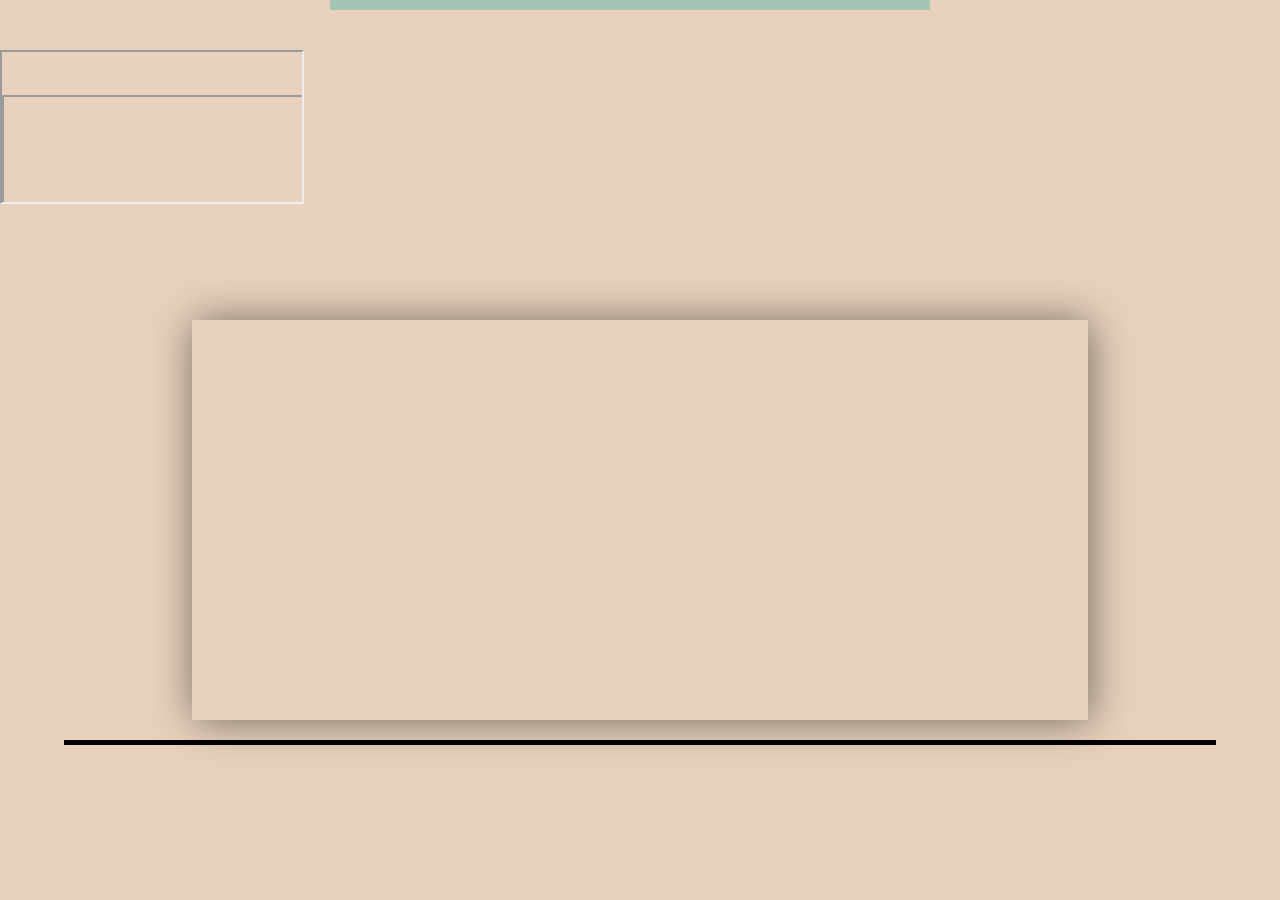
==== commit f4c2984b: ".." ====
--- a/om_butik.html
+++ b/om_butik.html
@@ -50,11 +50,19 @@
         </nav>
 
     </header>
+    <article>
+        <h3 data-butikVideo_overskrift class="butikVideo_overskrift"></h3>
+    </article>
+
+
     <div>
-        <div>
-            <iframe data-butikVideo class="butikVideo" src="#"></iframe>
-        </div>
+        <iframe data-butikVideo class="butikVideo" src="#"></iframe>
     </div>
+
+    <article>
+        <p data-butikVideo_beksrivelse class="butikVideo_beksrivelse"></p>
+    </article>
+
     <article>
         <p data-butik_tekst class="omButikTekst"></p>
     </article>
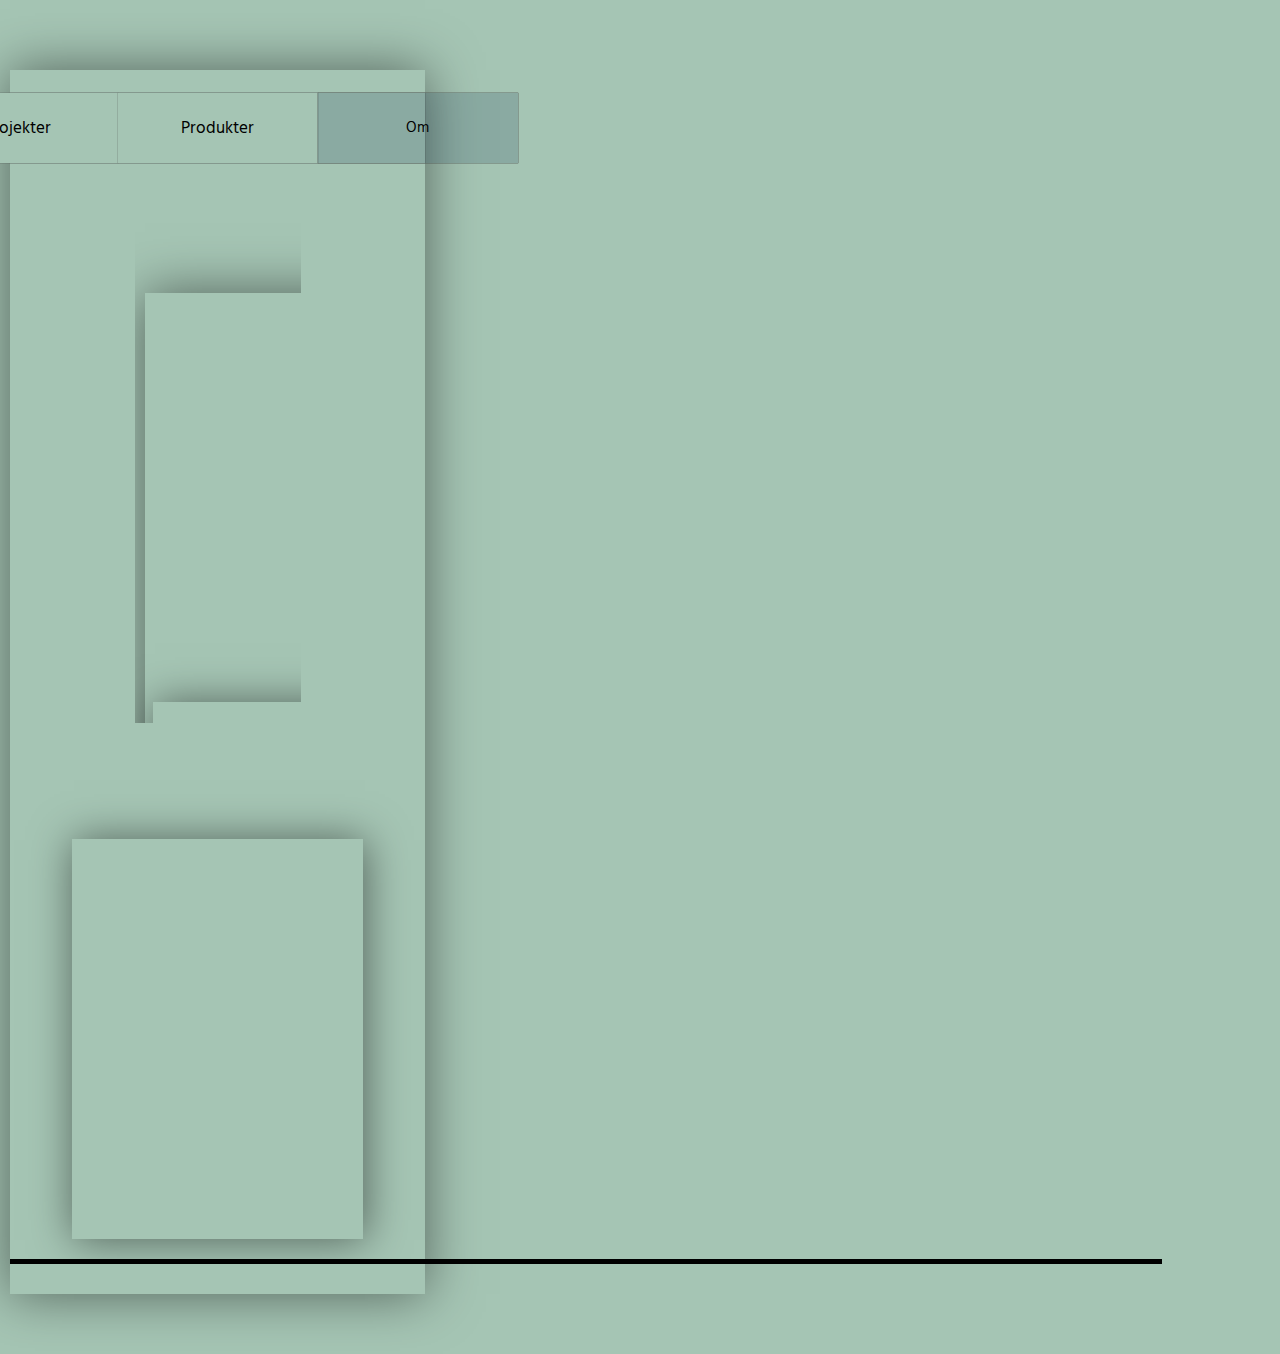
==== commit 376fce9e: "OPDATERET - OPRYDNING_ Nye mediaquires" ====
--- a/om_butik.html
+++ b/om_butik.html
@@ -27,23 +27,23 @@
                     <div class="bar2"></div>
                     <div class="bar3"></div>
                 </div>
-                <div id="myDropdown" class="dropdown-content"> <a href="produkter.html">Produkter</a> <a href="projekter.html">Projekter</a> <a href="om_vaerksted.html">Om Værkstedet</a> <a href="om_butik.html">Om KnAsT Butik</a> </div>
+                <div id="myDropdown" class="dropdown-content"> <a href="produkter.html">Produkter</a> <a href="projekter.html">Projekter</a> <a href="om_vaerksted.html">Om Værkstedet</a> <a class="butikactive" href="om_butik.html">Om Butik</a> </div>
             </div>
         </div>
 
 
-        <nav class="navigation">
+        <nav id="navigation">
             <a href="projekter.html">
-                <div class="menu">Projekter</div>
+                <div class="menu1">Projekter</div>
             </a>
             <a href="produkter.html">
-                <div class="menu">Produkter</div>
+                <div class="menu2">Produkter</div>
             </a>
             <div class="dropdown2">
-                <button onclick="dropdownMenu()" class="dropbtn2">Om</button>
+                <button onclick="dropdownMenu()" id="omactiveom" class="dropbtn2">Om</button>
                 <div id="myDropdown2" class="dropdown-content2">
                     <a href="om_vaerksted.html">Værksted</a>
-                    <a href="om_butik.html">Butik</a>
+                    <a class="desktopbutikactive" href="om_butik.html">Butik</a>
 
                 </div>
             </div>
--- a/stylesheet.css
+++ b/stylesheet.css
@@ -1,857 +1,1098 @@
-        body {
-            margin: 0;
-            background-color: #a5c5b4;
-            background-color: #e8d2bd;
-            /*    background-color: #efe1d3;*/
-        }
-        /*FONTS START */
-
-        p {
-            font-family: Raleway, light;
-            font-size: 1.2em;
-        }
-
-        h3 {
-            font-family: Hind Vadodara, bold;
-            font-size: 1.8em;
-        }
-
-        summary {
-            font-family: Raleway, Light;
-            font-size: 1.3em;
-        }
-        /*FONTS START */
-        /*DROPDOWN MENU START */
-
-        .dropbtn2,
-        .menu {
-            background-color: #a5c5b4;
-            color: #111;
-            padding: 8px 4px;
-            font-size: 14px;
-            border: none;
-            cursor: pointer;
-            width: 95px;
-            height: 70px;
-            margin: 0 0px;
-        }
-
-        .dropbtn2:hover,
-        .dropbtn2:focus,
-        .menu:hover,
-        .menu:focus {
-            background-color: #a5c5b4;
-        }
-
-        .dropdown2 {
-            position: relative;
-            display: inline-block;
-        }
-
-        .dropdown-content2 {
-            display: none;
-            position: absolute;
-            background-color: #a5c5b4;
-            max-width: 160px;
-            overflow: auto;
-            box-shadow: 0px 8px 16px 0px rgba(0, 0, 0, 0.2);
-            z-index: 1;
-            margin-left: -3px;
-            width: 120px;
-        }
-
-        .dropdown-content2 a {
-            margin-left: -10px;
-            font-size: 1.2em;
-            font-family: "Hind Vadodara";
-        }
-
-        .dropdown-content2 a {
-            color: #111;
-            ;
-            padding: 12px 16px;
-            text-decoration: none;
-            display: block;
-        }
-
-        .dropdown2 a:hover {
-            background-color: #ddd
-        }
-
-        .show2 {
-            display: block;
-        }
-
-        .navigation {
-            visibility: hidden;
-            font-family: Hind Vadodara, Bold;
-        }
-        /*DROPDOWN MENU SLUT */
-        /* SOFABORD BORDPLADE SKIFT FARVE START */
-
-        .kassewrapper {
-            display: grid;
-            grid-template-columns: repeat(4, 1fr);
-        }
-
-        #kasse1,
-        #kasse2,
-        #kasse3,
-        #kasse4,
-        #kasse5,
-        #kasse6,
-        #kasse7,
-        #kasse8,
-        #kasse9 {
-            width: 50px;
-            height: 50px;
-            cursor: pointer;
-        }
-
-        #kasse1 {
-            background-color: #F7F4A5;
-        }
-
-        #kasse2 {
-            background-color: #BC203C;
-        }
-
-        #kasse3 {
-            background-color: #DF9997;
-        }
-
-        #kasse4 {
-            background-color: #02063F;
-        }
-
-        #kasse5 {
-            background-color: #047999;
-        }
-
-        #kasse6 {
-            background-color: #71A484;
-        }
-
-        #kasse7 {
-            background-color: #7A7B69;
-        }
-
-        #kasse8 {
-            background-color: #060606;
-        }
-
-        #kasse9 {
-            background-color: #C1C1C1;
-        }
-
-        #farveskift {
-            width: 70%;
-            margin: 0 auto;
-        }
-        /* SOFABORD BORDPLADE SKIFT FARVE SLUT */
-        /* HEADER START */
-
-        .header {
-            margin-bottom: -85px;
-        }
-
-        .headerWrapper {
-            display: grid;
-            grid-template-columns: 1fr 4fr;
-            grid-gap: 10px;
-        }
-
-        .navigation {
-            margin: auto 0;
-            display: flex;
-            justify-content: flex-end;
-            margin: 25px 0 10px -20px;
-            height: 70px;
-        }
-
-        .navigation .menu {
-            font-size: 1.1em;
-            font-family: "Hind Vadodara";
-        }
-
-        .navigation a {
-            text-decoration: none;
-        }
-
-        dropbtn {
-            padding-right: 5px;
-        }
-
-        .logo {
-            width: 170px;
-            margin-left: 10px;
-            margin-top: 5px
-        }
-
-        .menu {
-            text-align: center;
-            padding-top: 22px;
-            border: 3px;
-        }
-
-        .bar1,
-        .bar2,
-        .bar3 {
-            width: 35px;
-            height: 5px;
-            background-color: #111;
-            margin: 6px 0;
-            transition: 0.5s;
-        }
-
-        .change .bar1 {
-            transform: rotate(-45deg)translate(-9px, 6px);
-        }
-
-        .change .bar2 {
-            opacity: 0;
-        }
-
-        .change .bar3 {
-            transform: rotate(45deg)translate(-8px, -8px);
-        }
-
-        .dropbtn {
-            background-color: #a5c5b4;
-            color: #d4b6b9;
-            padding: 7px;
-            font-size: 16px;
-            border: none;
-            cursor: pointer;
-            margin-right: 30px;
-        }
-
-        .dropbtn:hover,
-        .dropbtn:focus {
-            background-color: #a5c5b4;
-        }
-
-        .dropdown {
-            float: right;
-            display: inline-block;
-            margin-top: -80px;
-            margin-right: 20px;
-        }
-
-        .dropdown-content {
-            display: none;
-            position: absolute;
-            background-color: #d4b6b9;
-            min-width: 160px;
-            overflow: auto;
-            box-shadow: 0px 8px 16px 0px #3d3d3d;
-            right: 0;
-            z-index: 300;
-        }
-
-        .dropdown-content a {
-            background-color: #a5c5b4;
-            color: #111;
-            padding: 10px 16px;
-            text-decoration: none;
-            display: block;
-            text-align: right;
-            font-family: 'Raleway', sans-serif;
-            font-size: 14px;
-        }
-
-        .show {
-            display: block;
-        }
-        /* HEADET SLUT */
-        /* FOOTER START */
-
-        .footer {
-            position: relative;
-            margin-bottom: 0;
-            width: 100vw;
-        }
-
-        .footerWrapper {
-            display: grid;
-            grid-template-columns: repeat(2, 1fr);
-            grid-gap: 10px;
-        }
-
-        .line {
-            width: 100vw;
-            height: 5px;
-            background-color: black;
-            margin: 20px 0;
-        }
-
-        .someWrapper {
-            margin-left: 30%;
-        }
-
-        .fb_logo,
-        .ins_logo {
-            width: 50%;
-            margin: 15px 0;
-            cursor: pointer;
-        }
-
-        .kontaktWrapper {
-            margin-left: 15px;
-            width: 60%;
-        }
-
-        .kontaktWrapper p {
-            font-family: Hind Vadodara, Bold;
-            font-size: 1.2em;
-        }
-        /* FOOTER SLUT */
-        /* FORSIDE START */
-
-        .w3-display-container {
-            width: 100vw;
-            cursor: pointer;
-        }
-
-        .mySlides {
-            width: 100vw;
-        }
-
-        .slogan {
-            /*
+body {
+    margin-top: 70px;
+    margin-bottom: 60px;
+    margin-right: 10px;
+    margin-left: 10px;
+    background-color: #a5c5b4;
+    -moz-box-shadow: 0px 2px 4px rgba(0, 0, 0, 0.5);
+    -webkit-box-shadow: 0px 0px 50px rgba(0, 0, 0, .5);
+    /*    background-color: #efe1d3;*/
+    min-width: 300px;
+    max-width: 415px;
+    /*    padding: 2em 2em 1em 2em;
+    */
+}
+
+
+/* FONTS START */
+
+p {
+    font-family: 'Raleway', sans-serif;
+    font-size: 1em;
+    font-weight: 300;
+    color: #000000;
+}
+
+h3 {
+    font-family: 'Hind Vadodara', sans-serif, bold;
+    font-size: 1.8em,
+}
+
+summary {
+    font-family: 'Raleway', sans-serif;
+    font-weight: 300;
+    font-size: 0.8em;
+}
+
+#slidetekstboks {
+    text-align: center;
+    font-size: 0.8em !important;
+}
+
+/*FONTS SLUT*/
+
+/*DROPDOWN MENU START */
+
+.dropbtn2,
+.menu1,
+.menu2 {
+    background-color: #a5c5b4;
+    color: #000000;
+    padding: 8px 4px;
+    /*    font-size: 1.2em; styrer kom om i desktop? */
+    border: none;
+    cursor: pointer;
+    width: 95px;
+    height: 70px;
+    margin: 0 0px;
+    box-shadow: 0px 0px 1px 0px #3d3d3d;
+
+}
+
+/*
+.dropbtn2:hover,
+.dropbtn2:focus,
+.menu:hover,
+.menu:focus {
+    background-color: #a5c5b4;
+}
+*/
+
+.dropdown2 {
+    position: relative;
+    display: inline-block;
+    box-shadow: 0px 0px 1px 0px #3d3d3d;
+
+}
+
+.dropdown-content2 {
+    display: none;
+    position: absolute;
+    background-color: #a5c5b4;
+    max-width: 160px;
+    overflow: auto;
+    z-index: 300;
+    margin-left: -3px;
+    width: 120px;
+    right: 0;
+
+    min-width: 200px;
+}
+
+.dropdown-content2 a {
+    margin-left: -10px;
+    font-family: 'Hind Vadodara', sans-serif;
+    text-align: right;
+    color: #000000;
+    padding: 10px 16px;
+    text-decoration: none;
+    display: block;
+    text-align: right;
+    font-size: 1em;
+    box-shadow: 0px 0px 1px 0px #3d3d3d;
+}
+
+.dropdown-content2 a {
+    color: #111;
+    padding: 12px 16px;
+    text-decoration: none;
+    display: block;
+}
+
+
+.show2 {
+    display: block;
+}
+
+#navigation {
+    visibility: hidden;
+    font-family: 'Hind Vadodara', sans-serif, bold;
+    box-shadow: 0px 0px 1px 0px #3d3d3d;
+
+}
+
+
+/*DROPDOWN MENU SLUT */
+
+/* HEADER START */
+
+.header {
+    margin-top: 15px;
+    background-color: #a5c5b4;
+}
+
+.headerWrapper {
+    display: grid;
+    grid-template-columns: 1fr 4fr;
+    grid-gap: 10px;
+}
+
+#navigation {
+    display: flex;
+    justify-content: flex-end;
+    height: 70px;
+}
+
+#navigation .menu1,
+.menu2 {
+    font-size: 1.1em;
+    font-family: 'Hind Vadodara';
+}
+
+#navigation a {
+    text-decoration: none;
+
+}
+
+dropbtn {
+    padding-right: 5px;
+}
+
+.logo {
+    width: 170px;
+    margin-left: 10px;
+    margin-top: 5px
+}
+
+.menu1,
+.menu2 {
+    text-align: center;
+    padding-top: 22px;
+    border: 3px;
+}
+
+.bar1,
+.bar2,
+.bar3 {
+    width: 35px;
+    height: 5px;
+    background-color: #111;
+    margin: 6px 0;
+    transition: 0.5s;
+}
+
+.change .bar1 {
+    transform: rotate(-45deg)translate(-9px, 6px);
+}
+
+.change .bar2 {
+    opacity: 0;
+}
+
+.change .bar3 {
+    transform: rotate(45deg)translate(-8px, -8px);
+}
+
+.dropbtn {
+    color: #d4b6b9;
+    padding: 7px;
+    font-size: 16px;
+    border: none;
+    cursor: pointer;
+}
+
+
+.dropdown {
+    float: right;
+    display: inline-block;
+    margin-top: -155px;
+    margin-right: 15.5px;
+}
+
+.dropdown-content {
+    display: none;
+    position: absolute;
+    background-color: #a5c5b4;
+    min-width: 160px;
+    overflow: auto;
+    box-shadow: 0px 8px 16px 0px #3d3d3d;
+    right: 0;
+    margin-right: 32px;
+    z-index: 300;
+}
+
+.dropdown-content a {
+    color: #000000;
+    padding: 10px 16px;
+    text-decoration: none;
+    display: block;
+    text-align: right;
+    font-family: 'Raleway', sans-serif;
+    font-size: 1em;
+    box-shadow: 0px 0px 1px 0px #3d3d3d;
+
+}
+
+.show {
+    display: block;
+}
+
+/*FREDERIKS HOVER*/
+
+.header span:hover {
+    border-bottom: 1.8px solid #dab693;
+    cursor: pointer;
+    transition: all 200ms ease-in;
+    transform: scale(1.5);
+    color: #dab693;
+    /* Styrer dropdownmenu teksten hoverfarve & underline*/
+}
+
+.dropdown-content a:hover,
+.dropdown-content2 a:hover,
+.dropdown2:hover {
+    background-color: rgba(30, 63, 89, 0.50);
+    /* Styrer dropdownmenuknappen hoverfarven*/
+}
+
+#menu1menu2active:hover,
+.menu1:hover,
+.menu2:hover,
+.dropbtn2:hover {
+    background-color: rgba(30, 63, 89, 0.50);
+    /* Styrer Desktopmenuknappernes hoverfarven*/
+}
+
+#omactive:hover {
+
+    background-color: rgba(30, 63, 89, 0.50;
+    )
+    /* Styrer Desktopmenuknappernes hoverfarven*/
+}
+
+.desktopvaerkstedactive,
+.desktopbutikactive,
+.produkteractive,
+.projekteractive,
+.vaerkstedactive,
+.butikactive {
+    /* Styrer farven. Hvilken side du er på (homesiden.) */
+    background-color: rgba(30, 63, 89, 0.20);
+}
+
+#menu1menu2active,
+#omactiveom {
+    background-color: rgba(30, 63, 89, 0.20);
+    /* Styrer farven. Hvilken side du er på (homesiden.) */
+}
+
+
+
+
+
+/*FREDERIKS HOVER*/
+
+/* HEADER SLUT */
+
+/* SOFABORD BORDPLADE SKIFT FARVE START */
+
+.kassewrapper {
+    display: grid;
+    grid-template-columns: repeat(4, 1fr);
+}
+
+#kasse1,
+#kasse2,
+#kasse3,
+#kasse4,
+#kasse5,
+#kasse6,
+#kasse7,
+#kasse8,
+#kasse9 {
+    width: 50px;
+    height: 50px;
+    cursor: pointer;
+}
+
+#kasse1 {
+    background-color: #F7F4A5;
+}
+
+#kasse2 {
+    background-color: #BC203C;
+}
+
+#kasse3 {
+    background-color: #DF9997;
+}
+
+#kasse4 {
+    background-color: #02063F;
+}
+
+#kasse5 {
+    background-color: #047999;
+}
+
+#kasse6 {
+    background-color: #71A484;
+}
+
+#kasse7 {
+    background-color: #7A7B69;
+}
+
+#kasse8 {
+    background-color: #060606;
+}
+
+#kasse9 {
+    background-color: #C1C1C1;
+}
+
+#farveskift {
+    width: 70%;
+    margin: 0 auto;
+}
+
+
+/* SOFABORD BORDPLADE SKIFT FARVE SLUT */
+
+/* FOOTER START */
+
+.footer {
+    margin-bottom: 0;
+    background-color: #a5c5b4;
+}
+
+.line {
     width: 100%;
-    text-align: left;
-    margin: auto;
-    display: flex;
-    justify-content: center;
-    margin-bottom: 10px;
+    height: 5px;
+    background-color: black;
+}
+
+.footerWrapper {
+    display: grid;
+    grid-template-columns: repeat(2, 1fr);
+    grid-gap: 10px;
+}
+
+.kontaktWrapper {
+    margin-left: 15px;
+
+}
+
+.someWrapper {
+
+    margin-left: 15px;
+}
+
+.fb_logo,
+.ins_logo {
+    width: 50%;
+    margin: 15px 0;
+    cursor: pointer;
+}
+
+.kontaktWrapper p {
+    font-family: 'Hind Vadodara', sans-serif, bold;
+    font-size: 1.2em;
+}
+
+
+/* FOOTER SLUT */
+
+/* FORSIDE START */
+
+.w3-display-container {
+
+    margin: 0;
+    cursor: pointer;
+}
+
+.mySlides {
+    width: 95vw !important;
+    -moz-box-shadow: 0px 2px 4px rgba(0, 0, 0, 0.5);
+    -webkit-box-shadow: 0px 0px 50px rgba(0, 0, 0, .5);
+    /*
+padding-right: 20px !important;
+-moz-box-shadow: 0px 2px 4px rgba(0, 0, 0, 0.5);
+-webkit-box-shadow: 0px 0px 50px rgba(0, 0, 0, .5);
 */
-        }
-
-        .slogan h2 {
-            font-style: italic;
-            font-size: 1.8em;
-        }
-
-        .w3-black {
-            background-color: #a5c5b4 !important;
-        }
-
-        .w3-display-left,
-        .w3-display-right {
-            color: #111 !important;
-        }
-        /* FORSIDE SLUT */
-        /* PROJEKTER START */
-
-        .tekstProjekter {
-            width: 80vw;
-            margin: 0 auto;
-            padding: 5px;
-        }
-
-        .presentVideo {
-            width: 80vw;
-            height: 30vh;
-            margin: 0 10vw;
-            border: none;
-        }
-
-        .projekter_billede {
-            width: 80vw;
-            margin: 10px 10vw;
-            margin-top: 30px;
-        }
-        /* PROJEKTER SLUT */
-        /* OM VÆRKSTED START */
-
-        .vrVideo {
-            width: 80vw;
-            height: 40vh;
-            margin-bottom: 20px;
-            margin-top: 20px;
-            margin-left: 10vw;
-            border: none;
-        }
-
-        .omVaerstedTekst {
-            width: 80vw;
-            margin: 0 auto;
-            padding: 5px;
-        }
-
-        .bestillingsmenu {
-            width: 60vw;
-            margin: 5px auto;
-            display: grid;
-            grid-template-rows: 2fr;
-        }
-        /*
+}
+
+
+
+.w3-black {
+    background-color: #a5c5b4 !important;
+}
+
+.w3-display-left,
+.w3-display-right {
+    color: #111 !important;
+}
+
+/*
+
+.slogan {
+
+width: 100%;
+text-align: left;
+margin: auto;
+display: flex;
+justify-content: center;
+margin-bottom: 10px;
+
+}
+
+.slogan h2 {
+    font-style: italic;
+    font-size: 1.8em;
+}
+*/
+
+/* FORSIDE SLUT */
+
+/* PROJEKTER START */
+
+.tekstProjekter {
+    width: 80vw;
+    margin: 0 auto;
+    padding: 5px;
+}
+
+.presentVideo {
+    width: 80vw;
+    height: 30vh;
+    margin: 0 10vw;
+    border: none;
+}
+
+.projekter_billede {
+    width: 80vw;
+    margin: 10px 10vw;
+    margin-top: 30px;
+}
+
+
+/* PROJEKTER SLUT */
+
+/* OM VÆRKSTED START */
+
+.omVaerstedVideo_tekst {
+    font-family: Raleway;
+    font-size: 0.9em;
+    font-style: italic;
+    margin: 0 auto;
+    padding: 5px;
+    width: 80vw;
+}
+
+.kontaktBeskrivelse {
+    font-family: Raleway;
+    font-size: 0.9em;
+    font-style: italic;
+    margin: 0 auto;
+    padding: 5px;
+    width: 80vw;
+}
+
+.kontaktOverskrift {
+    text-align: center;
+}
+
+.vaerkstedVideo_overskrift {
+    font-family: 'Hind Vadodara', sans-serif;
+    font-size: 1.1em;
+    text-align: center;
+}
+
+.vrVideo {
+    width: 100%;
+    height: auto;
+    border: none;
+}
+
+.omVaerstedTekst {
+    width: 80vw;
+    margin: 0 auto;
+    padding: 5px;
+}
+
+.bestillingsmenu {
+    width: 60vw;
+    margin: 5px auto;
+    display: grid;
+    grid-template-rows: 2fr;
+}
+
+
+/*
 .formular_send {
-    margin-left: 30vw;
+margin-left: 30vw;
 }
 
 .formular_navn {
-    height: 30px;
-    width: 20%;
+height: 30px;
+width: 20%;
 }
 
 .formular_email {
-    height: 30px;
-    width: 20%;
+height: 30px;
+width: 20%;
 }
 
 .formular_besked {
-    width: 20%;
+width: 20%;
 }*/
 
-        #wpform-field-hp {
-            visibility: hidden;
-        }
-
-        input,
-        select,
-        textarea {
-            font: inherit;
-            margin: 0;
-            margin-bottom: 20px;
-            width: 100px;
-        }
-
-        .wpforms-field-medium {
-            width: 150px;
-        }
-
-        textarea {
-            height: 70px;
-        }
-
-        .wpforms-container {
-            margin-left: -25px
-        }
-
-        .wpforms-field-required {
-            width: 80%
-        }
-        /* OM VÆRKSTED SLUT */
-        /* OM BUTIK START */
-
-        .lilleTekstWrapper {
-            display: grid;
-            grid-template-columns: repeat(1, 1fr);
-            width: 80vw;
-            margin: 0 10vw;
-        }
-
-        .lilleTekstWrapper p {
-            width: 40vw;
-        }
-
-        .lilleTekstWrapper .email {
-            font-size: 0.75em;
-        }
-
-        .om_butikBillede {
-            width: 80vw;
-            height: auto;
-            margin: 0 10vw;
-            -moz-box-shadow: 1px 2px 4px rgba(0, 0, 0, 0.5);
-            -webkit-box-shadow: 1px 2px 4px rgba(0, 0, 0, .5);
-            box-shadow: 2px 1px 40px rgba(0, 0, 0, .5);
-        }
-
-        .omButikTekst {
-            width: 80vw;
-            margin: 0 auto;
-            padding: 5px;
-        }
-
-        #googleMaps {
-            height: 400px;
-            width: 95%;
-            margin: 0 auto;
-            margin-top: 10px;
-            -moz-box-shadow: 1px 2px 4px rgba(0, 0, 0, 0.5);
-            -webkit-box-shadow: 1px 2px 4px rgba(0, 0, 0, .5);
-            box-shadow: 2px 1px 40px rgba(0, 0, 0, .5);
-        }
-        /* OM BUTIK SLUT */
-        /* PRODUKTER START */
-
-        .produktWrapper {
-            padding: 2em 2em 1em 2em;
-        }
-
-        #filter button {
-            background-color: #a5c5b4;
-            color: #111;
-            padding: 0px 4px;
-            font-family: Raleway, Light;
-            font-size: 14px;
-            border: 3px;
-            border-style: double;
-            border-color: #e8d2bd;
-            ;
-            cursor: pointer;
-            width: 24vw;
-            height: 35px;
-            margin: 40px -2px 0px -4px;
-        }
-
-        .sofabordeWrapper:nth-child(2) {
-            border-bottom: 3px;
-            border-bottom-style: solid;
-        }
-
-        .spisebordeWrapper {
-            border-bottom: 3px;
-            border-bottom-style: solid;
-        }
-
-        .hylderWrapper {
-            border-bottom: 3px;
-            border-bottom-style: solid;
-        }
-
-        .farveskift {
-            border-bottom: 3px;
-            border-bottom-style: solid;
-        }
-        /*
+#wpform-field-hp {
+    visibility: hidden;
+}
+
+input,
+select,
+textarea {
+    font: inherit;
+    margin: 0;
+    margin-bottom: 20px;
+    width: 100px;
+}
+
+.wpforms-field-medium {
+    width: 150px;
+}
+
+textarea {
+    height: 70px;
+}
+
+.wpforms-container {
+    margin-left: -25px;
+}
+
+.wpforms-field-required {
+    width: 80%;
+}
+
+.butikVideo_overskrift {
+    font-family: 'Hind Vadodara', sans-serif, bold;
+    font-size: 1.1em;
+    text-align: center;
+}
+
+.butikVideo {
+    width: 100%;
+    height: auto;
+    border: none;
+}
+
+.butikVideo_beksrivelse {
+    font-family: Raleway;
+    font-size: 0.9em;
+    font-style: italic;
+    margin: 0 auto;
+    padding: 5px;
+    width: 80vw;
+}
+
+
+/* OM VÆRKSTED SLUT */
+
+/* OM BUTIK START */
+
+.lilleTekstWrapper {
+    display: grid;
+    grid-template-columns: repeat(1, 1fr);
+    width: 80vw;
+    margin: 0 10vw;
+}
+
+.lilleTekstWrapper p {
+    width: 40vw;
+}
+
+.lilleTekstWrapper .email {
+    font-size: 0.75em;
+}
+
+.om_butikBillede {
+    width: 80vw;
+    height: auto;
+    margin: 0 10vw;
+    -moz-box-shadow: 1px 2px 4px rgba(0, 0, 0, 0.5);
+    -webkit-box-shadow: 1px 2px 4px rgba(0, 0, 0, .5);
+    box-shadow: 2px 1px 40px rgba(0, 0, 0, .5);
+}
+
+.omButikTekst {
+    width: 80vw;
+    margin: 0 auto;
+    padding: 5px;
+}
+
+#googleMaps {
+    height: 400px;
+    width: 95%;
+    margin: 0 auto;
+    margin-top: 10px;
+    -moz-box-shadow: 1px 2px 4px rgba(0, 0, 0, 0.5);
+    -webkit-box-shadow: 1px 2px 4px rgba(0, 0, 0, .5);
+    box-shadow: 2px 1px 40px rgba(0, 0, 0, .5);
+}
+
+
+/* OM BUTIK SLUT */
+
+/* PRODUKTER START */
+
+.produktWrapper {
+    padding: 2em 2em 1em 2em;
+}
+
+#filter button {
+    background-color: #a5c5b4;
+    color: #111;
+    padding: 0px 4px;
+    font-family: Raleway, Light;
+    font-size: 14px;
+    border: none;
+    cursor: pointer;
+    width: 24vw;
+    height: 35px;
+    padding-top: 50px;
+}
+
+.sofabordeWrapper:nth-child(2) {
+    border-bottom: 3px;
+    border-bottom-style: solid;
+}
+
+.spisebordeWrapper {
+    border-bottom: 3px;
+    border-bottom-style: solid;
+}
+
+.hylderWrapper {
+    border-bottom: 3px;
+    border-bottom-style: solid;
+}
+
+.farveskift {
+    border-bottom: 3px;
+    border-bottom-style: solid;
+}
+
+
+/*
 details summary::-webkit-details-marker {
-    display: none;
+display: none;
 }
 */
 
-        summary {
-            text-align: center;
-            cursor: pointer;
-            border-bottom: 3px;
-            border-bottom-color: black;
-            border-bottom-style: inset;
-            /*
-    border: 2px;
-    border-style: solid;
+summary {
+    text-align: center;
+    cursor: pointer;
+    border-bottom: 3px;
+    border-bottom-color: black;
+    border-bottom-style: inset;
+    /*
+border: 2px;
+border-style: solid;
 */
-        }
-
-        .overskrift {
-            margin-bottom: 5px;
-            margin-top: 30px;
-        }
-
-        #produkter .footer {
-            margin-top: 10px;
-            /*
-    position: absolute;
-    bottom: -649px;
+}
+
+.overskrift {
+    margin-bottom: 5px;
+    margin-top: 30px;
+}
+
+#produkter .footer {
+    margin-top: 10px;
+    /*
+position: absolute;
+bottom: -649px;
 */
-        }
-        /* PRODUKTER SLUT */
-        /*TABLET*/
-
-        @media screen and (min-width:768px) {
-            .produkt_billede {
-                width: 60%;
-            }
-            #filter button {
-                width: 10vw;
-            }
-            .kontaktWrapper {
-                font-size: 0.8em;
-            }
-            .fb_logo,
-            .ins_logo {
-                width: 21%;
-                margin: 15px 20px;
-                cursor: pointer;
-            }
-            .someWrapper {
-                margin-left: 20%;
-                margin-top: 0px;
-            }
-            .slogan {
-                width: 100%;
-            }
-            .presentVideo {
-                height: 30vh;
-            }
-            .vrVideo {
-                height: 300px;
-                width: 60%;
-                margin-left: 20%;
-                margin-top: 20px;
-                margin-bottom: 20px;
-            }
-            #displaySpiseborde {
-                display: grid;
-                grid-template-columns: repeat(2, 1fr);
-                grid-gap: 10px;
-                margin-bottom: 80px;
-            }
-            #displaySofaborde {
-                display: grid;
-                grid-template-columns: repeat(2, 1fr);
-                grid-gap: 10px;
-                margin-bottom: 80px;
-            }
-            #displayHylder {
-                display: grid;
-                grid-template-columns: repeat(2, 1fr);
-                width: 100%;
-                width: 100%;
-                grid-gap: 10px;
-            }
-            .spisebordeWrapper {
-                border-style: none;
-            }
-            .sofabordeWrapper {
-                border-bottom-style: none;
-            }
-            .hylderWrapper {
-                border-style: none;
-            }
-            .farveskift {
-                border-style: none;
-            }
-            #farveskift {
-                margin-top: 0px;
-                margin-bottom: 0px;
-            }
-            /*
-    .navigation {
+}
+
+
+/* PRODUKTER SLUT */
+
+/*TABLET*/
+
+/*@media screen and (min-width:768px)*/
+
+/*@media screen and (max-width: 768px) and (min-width: 0px)*/
+
+@media screen and (max-width: 768px) and (min-width: 416px) {
+    body {
+        min-width: 416px;
+        max-width: 768px;
+    }
+    .w3-display-container {
+
+        margin: 0;
+        cursor: pointer;
+    }
+    .produkt_billede {
+        width: 60%;
+    }
+    .butikVideo {
+        width: 60vw;
+        height: 30vw;
+        margin-left: 15vw;
+    }
+    #filter button {
+        width: 10vw;
+    }
+    .kontaktWrapper {
+        font-size: 0.8em;
+    }
+    .fb_logo,
+    .ins_logo {
+        width: 21%;
+        margin: 15px 20px;
+        cursor: pointer;
+    }
+    .someWrapper {
+        margin-left: 20%;
+        margin-top: 0px;
+    }
+    .slogan {
+        width: 100%;
+    }
+    .presentVideo {
+        height: 30vh;
+    }
+    .vrVideo {
+        width: 100%;
+        height: auto;
+        border: none;
+    }
+    #displaySpiseborde {
+        display: grid;
+        grid-template-columns: repeat(2, 1fr);
+        grid-gap: 10px;
+        margin-bottom: 80px;
+    }
+    #displaySofaborde {
+        display: grid;
+        grid-template-columns: repeat(2, 1fr);
+        grid-gap: 10px;
+        margin-bottom: 80px;
+    }
+    #displayHylder {
+        display: grid;
+        grid-template-columns: repeat(2, 1fr);
+        width: 100%;
+        width: 100%;
+        grid-gap: 10px;
+    }
+    .spisebordeWrapper {
+        border-style: none;
+    }
+    .sofabordeWrapper {
+        border-bottom-style: none;
+    }
+    .hylderWrapper {
+        border-style: none;
+    }
+    .farveskift {
+        border-style: none;
+    }
+    #farveskift {
+        margin-top: 0px;
+        margin-bottom: 0px;
+    }
+    /*
+#navigation {
+visibility: visible;
+margin-top: -83px;
+}
+
+.burgerMenu {
+visibility: hidden;
+}
+
+#filter button {
+margin-top: 110px;
+}
+*/
+    input,
+    select,
+    textarea {
+        font: inherit;
+        margin: 0;
+        margin-bottom: 20px;
+        width: 100px;
+    }
+    .wpforms-field-medium {
+        width: 150px;
+    }
+    textarea {
+        height: 70px;
+    }
+    .wpforms-container {
+        margin-left: -10px
+    }
+    .wpforms-field-required {
+        width: 100%
+    }
+    .logo {
+        width: 25vw;
+    }
+    .footer {
+        font-size: 1.4em;
+        background-color: #a5c5b4;
+    }
+    .mySlides {
+        width: 97.5vw !important;
+    }
+    .line {
+        width: 100%;
+        height: 5px;
+        background-color: black;
+    }
+    .vrVideo {
+        width: 60vw;
+        height: 30vw;
+        margin-left: 18vw;
+    }
+}
+
+
+/*LABTOP*/
+
+@media screen and (min-width:1024px) {
+    /*
+.produktWrapper {
+display: grid;
+grid-template-columns: repeat(3, 1fr);
+grid-gap: 10px;
+
+}
+
+*/
+    .fb_logo,
+    .ins_logo {
+        width: 20%;
+        margin: 15px 20px;
+        cursor: pointer;
+    }
+    .someWrapper {
+        margin-left: 20vw;
+        width: 28vw;
+    }
+    .slogan h2 {
+        font-size: 1.8em;
+        font-style: italic;
+    }
+    .presentVideo {
+        height: 50vh;
+    }
+    .lilleTekstWrapper {
+        display: grid;
+        grid-template-columns: repeat(2, 1fr);
+    }
+    #displaySpiseborde {
+        display: grid;
+        grid-template-columns: repeat(3, 1fr);
+        grid-gap: 2em;
+    }
+    #displaySofaborde {
+        display: grid;
+        grid-template-columns: repeat(3, 1fr);
+        grid-gap: 2em;
+    }
+    #displayHylder {
+        display: grid;
+        grid-template-columns: repeat(3, 1fr);
+        width: 100%;
+        grid-gap: 2em;
+    }
+    .overskrift {
+        height: 65px;
+        text-align: center;
+    }
+    .farveskift h3,
+    .overskrift {
+        text-align: center;
+    }
+    /*
+.imgContainer {
+height: 440px;
+}
+.imgContainer:nth-child(4) {
+height: 100px;
+}
+.imgContainerSofa {
+height: 315px;
+}
+*/
+    /*
+.farveskift summary {
+margin-top: 65px;
+
+}
+*/
+    /*        .imgContainerHylde {
+height: 640px;
+}
+*/
+    .vrVideo {
+        height: 500px;
+        width: 60%;
+        margin-left: 20%;
+        margin-top: 20px;
+        margin-bottom: 20px;
+    }
+    .produktWrapper details {
+        margin: 0 auto;
+    }
+    .spisebordWrapper {
+        display: grid;
+        grid-template-columns: repeat(1, 1fr);
+    }
+    .sofabordWrapper {
+        display: grid;
+        grid-template-columns: repeat(1, 1fr);
+    }
+    .spisebordeWrapper {
+        border-style: none;
+    }
+    .sofabordeWrapper {
+        border-bottom-style: none;
+    }
+    .hylderWrapper {
+        border-style: none;
+    }
+    .farveskift {
+        border-style: none;
+        margin-top: 20px;
+    }
+    #googleMaps {
+        width: 70%;
+    }
+    #navigation {
         visibility: visible;
-        margin-top: -83px;
-    }
-
+    }
     .burgerMenu {
         visibility: hidden;
     }
-
+    .header {
+        margin-bottom: 40px;
+    }
+    .kontaktWrapper {
+        font-size: 0.7em;
+        margin-left: 12vw;
+    }
     #filter button {
-        margin-top: 110px;
-    }
-*/
-            input,
-            select,
-            textarea {
-                font: inherit;
-                margin: 0;
-                margin-bottom: 20px;
-                width: 100px;
-            }
-            .wpforms-field-medium {
-                width: 150px;
-            }
-            textarea {
-                height: 70px;
-            }
-            .wpforms-container {
-                margin-left: -10px
-            }
-            .wpforms-field-required {
-                width: 100%
-            }
-            .logo {
-                width: 25vw;
-            }
-            .footer {
-                font-size: 1.4em;
-            }
-        }
-        /*LABTOP*/
-
-        @media screen and (min-width:1024px) {
-            /*
-    .produktWrapper {
-        display: grid;
-        grid-template-columns: repeat(3, 1fr);
-        grid-gap: 10px;
-
-    }
-
-*/
-            .fb_logo,
-            .ins_logo {
-                width: 20%;
-                margin: 15px 20px;
-                cursor: pointer;
-            }
-            .someWrapper {
-                margin-left: 20vw;
-                width: 28vw;
-            }
-            .slogan h2 {
-                font-size: 1.8em;
-                font-style: italic;
-            }
-            .presentVideo {
-                height: 50vh;
-            }
-            .lilleTekstWrapper {
-                display: grid;
-                grid-template-columns: repeat(2, 1fr);
-            }
-            #displaySpiseborde {
-                display: grid;
-                grid-template-columns: repeat(3, 1fr);
-                grid-gap: 2em;
-            }
-            #displaySofaborde {
-                display: grid;
-                grid-template-columns: repeat(3, 1fr);
-                grid-gap: 2em;
-            }
-            #displayHylder {
-                display: grid;
-                grid-template-columns: repeat(3, 1fr);
-                width: 100%;
-                grid-gap: 2em;
-            }
-            .overskrift {
-                height: 65px;
-                text-align: center;
-            }
-            .farveskift h3,
-            .overskrift {
-                text-align: center;
-            }
-            /*
-        .imgContainer {
-            height: 440px;
-        }
-        .imgContainer:nth-child(4) {
-            height: 100px;
-        }
-        .imgContainerSofa {
-            height: 315px;
-        }
-*/
-            /*
-        .farveskift summary {
-            margin-top: 65px;
-
-        }
-*/
-            /*        .imgContainerHylde {
-            height: 640px;
-        }
-*/
-            .vrVideo {
-                height: 500px;
-                width: 60%;
-                margin-left: 20%;
-                margin-top: 20px;
-                margin-bottom: 20px;
-            }
-            .produktWrapper details {
-                margin: 0 auto;
-            }
-            .spisebordWrapper {
-                display: grid;
-                grid-template-columns: repeat(1, 1fr);
-            }
-            .sofabordWrapper {
-                display: grid;
-                grid-template-columns: repeat(1, 1fr);
-            }
-            .spisebordeWrapper {
-                border-style: none;
-            }
-            .sofabordeWrapper {
-                border-bottom-style: none;
-            }
-            .hylderWrapper {
-                border-style: none;
-            }
-            .farveskift {
-                border-style: none;
-                margin-top: 20px;
-            }
-            #googleMaps {
-                width: 70%;
-            }
-            .navigation {
-                visibility: visible;
-                margin-top: -83px;
-            }
-            .burgerMenu {
-                visibility: hidden;
-            }
-            .header {
-                margin-bottom: 40px;
-            }
-            .kontaktWrapper {
-                font-size: 0.7em;
-                margin-left: 12vw;
-            }
-            #filter button {
-                width: 10vw;
-            }
-            .logo {
-                10px;
-            }
-            .navigation {
-                justify-content: center;
-            }
-            .dropbtn2,
-            .menu {
-                width: 200px;
-            }
-            .line {
-                width: 90vw;
-                margin: 20px auto 0 auto;
-            }
-        }
-        /*STOR SKÆRM*/
-
-        @media screen and (min-width:1440px) {
-            .presentVideo {
-                margin: 10vh 20vw;
-                margin-top: 10vh;
-                height: 60vh;
-                width: 60vw;
-            }
-            .vrVideo {
-                height: 500px;
-                width: 40%;
-                margin-left: 30%;
-                margin-top: 20px;
-                margin-bottom: 20px;
-            }
-            #filter button {
-                width: 15vw;
-                font-size: 1.2em;
-            }
-            .kontaktWrapper {
-                font-size: 1.1em;
-                margin-left: 17vw;
-            }
-            .logo {
-                width: 20vw;
-                margin-left: 200px;
-            }
-            .navigation {
-                justify-content: center;
-                font-size: 1.2em;
-            }
-            .dropbtn2,
-            .menu {
-                width: 200px;
-            }
-            .dropbtn2 {
-                font-size: 1.2em;
-            }
-            summary {}
-            .footer {
-                font-size: 1.1em;
-            }
-            .line {
-                width: 70vw;
-                margin: 20px auto 0 auto;
-            }
-            .someWrapper {
-                margin-left: 20vw;
-                width: 23vw;
-            }
-        }
+        width: 10vw;
+    }
+    .logo {
+        width: 17vw;
+        margin-left: 100px;
+    }
+    #navigation {
+        justify-content: center;
+        background-color: #a5c5b4;
+    }
+    .dropbtn2,
+    .menu1,
+    .menu2 {
+        width: 200px;
+    }
+    .line {
+        width: 90vw;
+        margin: 20px auto 0 auto;
+    }
+    .mySlides {
+        width: 100% !important;
+    }
+    .w3-display-left {
+        margin-left: 32px;
+    }
+
+
+    .butikVideo {
+        height: 500px;
+        width: 40%;
+        margin-left: 30%;
+        margin-top: 20px;
+        margin-bottom: 20px;
+    }
+}
+
+
+/*STOR SKÆRM*/
+
+@media screen and (min-width:1440px) {
+    .presentVideo {
+        margin: 10vh 20vw;
+        margin-top: 10vh;
+        height: 60vh;
+        width: 60vw;
+    }
+    .vrVideo {
+        height: 500px;
+        width: 40%;
+        margin-left: 30%;
+        margin-top: 20px;
+        margin-bottom: 20px;
+    }
+    #filter button {
+        width: 15vw;
+        font-size: 1.2em;
+    }
+    .kontaktWrapper {
+        font-size: 1.1em;
+        margin-left: 17vw;
+    }
+    .logo {
+        width: 17vw;
+        margin-left: 200px;
+    }
+    #navigation {
+        justify-content: center;
+        font-size: 1.2em;
+        background-color: #a5c5b4;
+    }
+    .dropbtn2,
+    .menu1,
+    .menu2 {
+        width: 200px;
+    }
+    .dropbtn2 {
+        font-size: 1.2em;
+    }
+    .footer {
+        font-size: 1.1em;
+    }
+    .line {
+        width: 70vw;
+        margin: 20px auto 0 auto;
+    }
+    .someWrapper {
+        margin-left: 20vw;
+        width: 23vw;
+    }
+    .mySlides {
+        width: 100% !important;
+    }
+    .footer {
+        background-color: #a5c5b4;
+    }
+    .header {
+        background-color: #a5c5b4;
+    }
+
+
+    .butikVideo {
+        height: 500px;
+        width: 40%;
+        margin-left: 30%;
+        margin-top: 20px;
+        margin-bottom: 20px;
+    }
+}
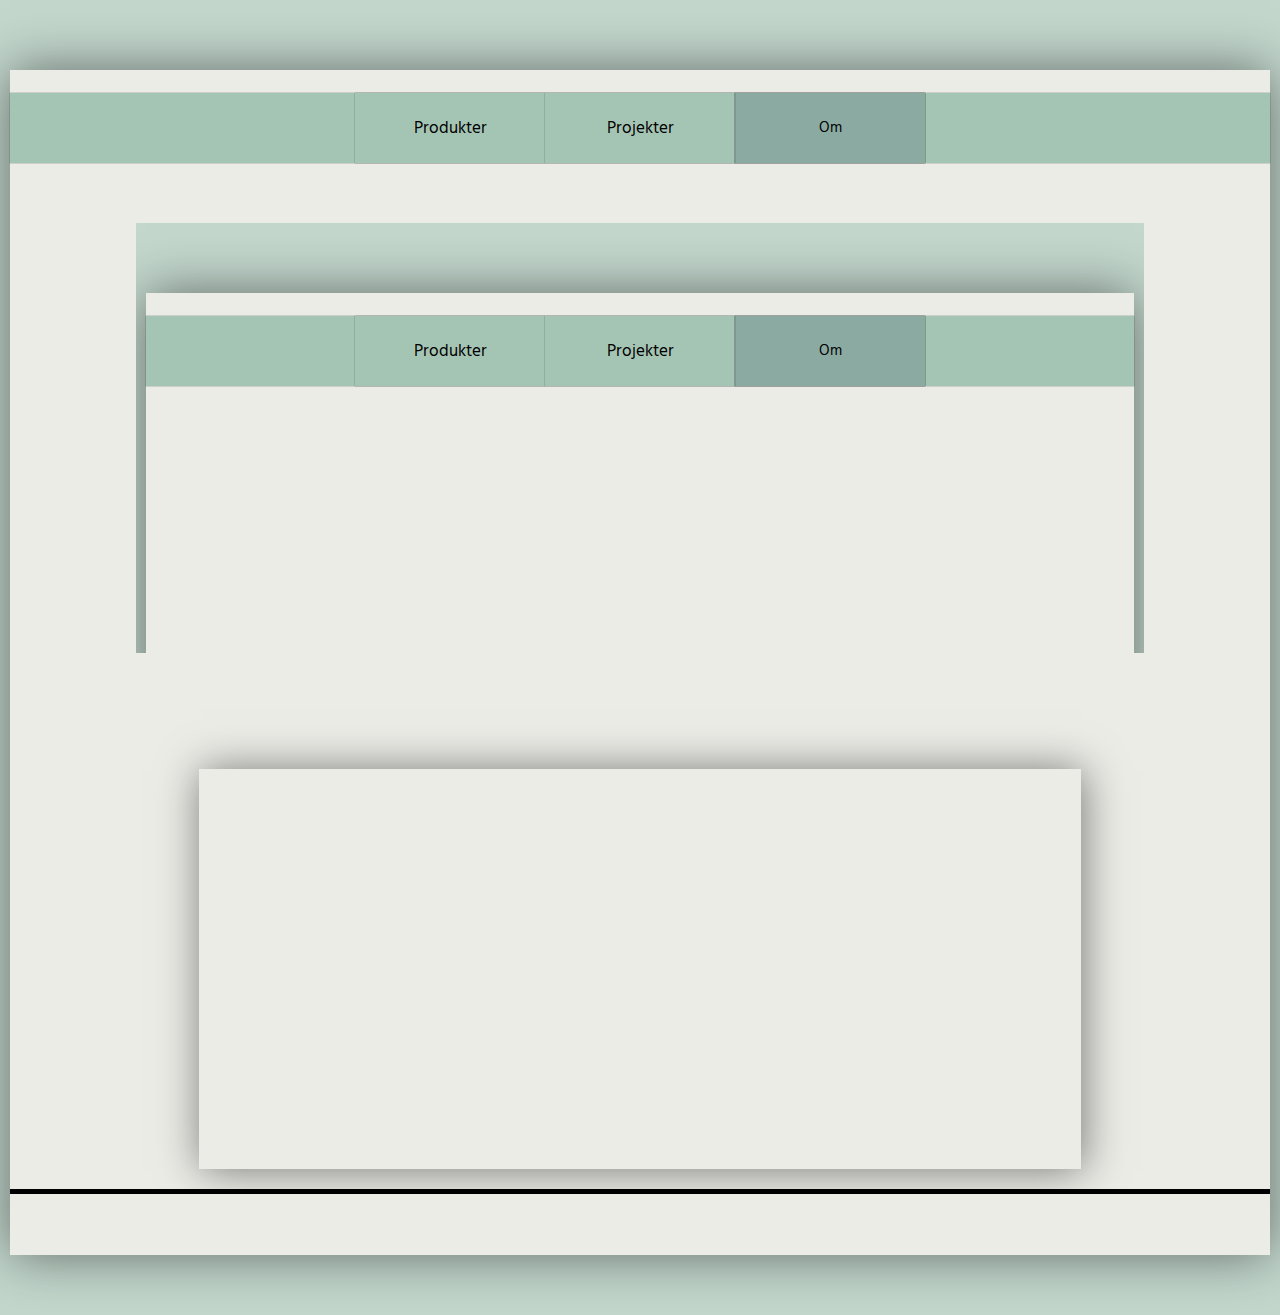
==== commit 18428fb7: ".." ====
--- a/om_butik.html
+++ b/om_butik.html
@@ -33,12 +33,13 @@
 
 
         <nav id="navigation">
+            <a href="produkter.html">
+                <div class="menu2">Produkter</div>
+            </a>
             <a href="projekter.html">
                 <div class="menu1">Projekter</div>
             </a>
-            <a href="produkter.html">
-                <div class="menu2">Produkter</div>
-            </a>
+
             <div class="dropdown2">
                 <button onclick="dropdownMenu()" id="omactiveom" class="dropbtn2">Om</button>
                 <div id="myDropdown2" class="dropdown-content2">
--- a/stylesheet.css
+++ b/stylesheet.css
@@ -3,9 +3,11 @@
     margin-bottom: 60px;
     margin-right: 10px;
     margin-left: 10px;
-    background-color: #a5c5b4;
+    background-color: #ecece7;
+    box-shadow: 0px 0px 1px 8px rgba(0, 0, 0, 0.5);
     -moz-box-shadow: 0px 2px 4px rgba(0, 0, 0, 0.5);
     -webkit-box-shadow: 0px 0px 50px rgba(0, 0, 0, .5);
+
     /*    background-color: #efe1d3;*/
     min-width: 300px;
     max-width: 415px;
@@ -13,6 +15,15 @@
     */
 }
 
+html {
+    background-color: #c3d7cd;
+}
+
+.slideshow-container {
+    max-width: 5000px;
+    position: relative;
+    margin: auto;
+}
 
 /* FONTS START */
 
@@ -31,13 +42,16 @@
 summary {
     font-family: 'Raleway', sans-serif;
     font-weight: 300;
-    font-size: 0.8em;
-}
-
-#slidetekstboks {
+    font-size: 0.9em;
+}
+
+.slidetekstboks {
     text-align: center;
     font-size: 0.8em !important;
 }
+
+
+
 
 /*FONTS SLUT*/
 
@@ -56,23 +70,12 @@
     height: 70px;
     margin: 0 0px;
     box-shadow: 0px 0px 1px 0px #3d3d3d;
-
-}
-
-/*
-.dropbtn2:hover,
-.dropbtn2:focus,
-.menu:hover,
-.menu:focus {
-    background-color: #a5c5b4;
-}
-*/
+}
 
 .dropdown2 {
     position: relative;
     display: inline-block;
     box-shadow: 0px 0px 1px 0px #3d3d3d;
-
 }
 
 .dropdown-content2 {
@@ -85,7 +88,6 @@
     margin-left: -3px;
     width: 120px;
     right: 0;
-
     min-width: 200px;
 }
 
@@ -109,7 +111,6 @@
     display: block;
 }
 
-
 .show2 {
     display: block;
 }
@@ -118,7 +119,6 @@
     visibility: hidden;
     font-family: 'Hind Vadodara', sans-serif, bold;
     box-shadow: 0px 0px 1px 0px #3d3d3d;
-
 }
 
 
@@ -128,7 +128,7 @@
 
 .header {
     margin-top: 15px;
-    background-color: #a5c5b4;
+    background-color: #ecece7;
 }
 
 .headerWrapper {
@@ -141,6 +141,7 @@
     display: flex;
     justify-content: flex-end;
     height: 70px;
+
 }
 
 #navigation .menu1,
@@ -151,17 +152,12 @@
 
 #navigation a {
     text-decoration: none;
-
-}
-
-dropbtn {
-    padding-right: 5px;
 }
 
 .logo {
     width: 170px;
     margin-left: 10px;
-    margin-top: 5px
+    margin-top: -25px
 }
 
 .menu1,
@@ -199,8 +195,15 @@
     font-size: 16px;
     border: none;
     cursor: pointer;
-}
-
+    margin-top: 30px;
+    padding-right: 5px;
+    cursor: pointer;
+    transition: transform .2s;
+}
+
+.dropbtn:hover {
+    transform: scale(1.1);
+}
 
 .dropdown {
     float: right;
@@ -212,7 +215,7 @@
 .dropdown-content {
     display: none;
     position: absolute;
-    background-color: #a5c5b4;
+    background-color: #c3d7cd;
     min-width: 160px;
     overflow: auto;
     box-shadow: 0px 8px 16px 0px #3d3d3d;
@@ -230,28 +233,31 @@
     font-family: 'Raleway', sans-serif;
     font-size: 1em;
     box-shadow: 0px 0px 1px 0px #3d3d3d;
-
 }
 
 .show {
     display: block;
 }
 
+
 /*FREDERIKS HOVER*/
 
+/*
 .header span:hover {
-    border-bottom: 1.8px solid #dab693;
+    border-bottom: 1.8px solid #000000;
     cursor: pointer;
     transition: all 200ms ease-in;
     transform: scale(1.5);
-    color: #dab693;
-    /* Styrer dropdownmenu teksten hoverfarve & underline*/
-}
+    color: #000000;
+     Styrer dropdownmenu teksten hoverfarve & underline
+}
+*/
 
 .dropdown-content a:hover,
 .dropdown-content2 a:hover,
 .dropdown2:hover {
-    background-color: rgba(30, 63, 89, 0.50);
+    background-color: rgba(204, 215, 224, 0.65);
+    transition: all 200ms ease-in;
     /* Styrer dropdownmenuknappen hoverfarven*/
 }
 
@@ -264,7 +270,6 @@
 }
 
 #omactive:hover {
-
     background-color: rgba(30, 63, 89, 0.50;
     )
     /* Styrer Desktopmenuknappernes hoverfarven*/
@@ -287,9 +292,6 @@
 }
 
 
-
-
-
 /*FREDERIKS HOVER*/
 
 /* HEADER SLUT */
@@ -299,6 +301,8 @@
 .kassewrapper {
     display: grid;
     grid-template-columns: repeat(4, 1fr);
+    margin-right: -24px;
+    margin-left: 5px;
 }
 
 #kasse1,
@@ -352,8 +356,8 @@
 }
 
 #farveskift {
-    width: 70%;
-    margin: 0 auto;
+    width: 100%;
+    margin: 0;
 }
 
 
@@ -363,7 +367,7 @@
 
 .footer {
     margin-bottom: 0;
-    background-color: #a5c5b4;
+    background-color: #ecece7;
 }
 
 .line {
@@ -379,13 +383,13 @@
 }
 
 .kontaktWrapper {
-    margin-left: 15px;
-
+    margin-left: 5%;
 }
 
 .someWrapper {
-
-    margin-left: 15px;
+    width: 75%;
+    margin-left: 30%;
+    margin-top: 5%;
 }
 
 .fb_logo,
@@ -393,11 +397,27 @@
     width: 50%;
     margin: 15px 0;
     cursor: pointer;
-}
-
-.kontaktWrapper p {
-    font-family: 'Hind Vadodara', sans-serif, bold;
-    font-size: 1.2em;
+    transition: transform .2s;
+}
+
+.ins_logo:hover {
+    transform: scale(1.1);
+}
+
+.fb_logo:hover {
+    transform: scale(1.1);
+}
+
+.kontakt {
+    font-family: 'Raleway', sans-serif;
+    font-weight: 400;
+    font-size: 0.9em;
+}
+
+.aabningstider {
+    font-family: 'Hind Vadodara', sans-serif;
+    font-weight: 700;
+    font-size: 0.9em;
 }
 
 
@@ -405,33 +425,43 @@
 
 /* FORSIDE START */
 
+.bgContainer {
+
+    background-color: #ecece7;
+}
+
+
+
 .w3-display-container {
-
     margin: 0;
     cursor: pointer;
+    margin-bottom: 20px;
 }
 
 .mySlides {
-    width: 95vw !important;
-    -moz-box-shadow: 0px 2px 4px rgba(0, 0, 0, 0.5);
-    -webkit-box-shadow: 0px 0px 50px rgba(0, 0, 0, .5);
+    width: 100% !important;
+    box-shadow: 2px 1px 20px rgba(0, 0, 0, .5);
+    margin-bottom: 30px;
     /*
-padding-right: 20px !important;
--moz-box-shadow: 0px 2px 4px rgba(0, 0, 0, 0.5);
--webkit-box-shadow: 0px 0px 50px rgba(0, 0, 0, .5);
-*/
-}
-
-
+    -moz-box-shadow: 1px 2px 4px rgba(0, 0, 0, 0.5);
+    -webkit-box-shadow: 1px 2px 4px rgba(0, 0, 0, .5);
+
+*/
+}
 
 .w3-black {
-    background-color: #a5c5b4 !important;
+    background-color: #c3d7cd !important;
 }
 
 .w3-display-left,
 .w3-display-right {
-    color: #111 !important;
-}
+    color: #000000 !important;
+}
+
+.w3-display-middle {
+    opacity: 0.8;
+}
+
 
 /*
 
@@ -462,12 +492,65 @@
     padding: 5px;
 }
 
+/*
 .presentVideo {
-    width: 80vw;
-    height: 30vh;
-    margin: 0 10vw;
+    width: 100% !important;
+
+}
+*/
+
+#presentVideo {
+    text-align: left;
+    width: 100%!important;
+    height: 100%!important;
+    z-index: 200;
+    display: flex;
+    justify-content: center;
+
+}
+
+.projektVideo {
+
+    width: 80%;
+    height: auto;
     border: none;
 }
+
+/*
+.hs-responsive-embed-youtube iframe {
+    margin-top: -10px;
+    border-radius: 10px;
+    box-shadow: 1px 8px 16px 1px rgba(0, 0, 0, 0.5);
+    position: absolute;
+    width: 100%!important;
+    height: 100%!important;
+}
+
+.hs-responsive-embed-youtube {
+
+    position: relative;
+    padding-bottom: 56.25%;
+     16:9 Aspect Ratio
+    padding-top: 0px;
+}
+*/
+
+/*
+    height: auto;
+    border: none;
+    max-width: 5000px;
+    position: relative;
+    margin: 0;
+
+.presentVideo iframe {
+
+    width: 100%;
+    height: 300px;
+    margin: 64px auto;
+    padding: 2em 1em 2em 1em;
+    border: none;
+}
+*/
 
 .projekter_billede {
     width: 80vw;
@@ -481,7 +564,7 @@
 /* OM VÆRKSTED START */
 
 .omVaerstedVideo_tekst {
-    font-family: Raleway;
+    font-family: 'Raleway', sans-serif;
     font-size: 0.9em;
     font-style: italic;
     margin: 0 auto;
@@ -490,7 +573,7 @@
 }
 
 .kontaktBeskrivelse {
-    font-family: Raleway;
+    font-family: 'Raleway', sans-serif;
     font-size: 0.9em;
     font-style: italic;
     margin: 0 auto;
@@ -499,18 +582,21 @@
 }
 
 .kontaktOverskrift {
-    text-align: center;
+    text-align: left;
+    margin-left: 10%;
 }
 
 .vaerkstedVideo_overskrift {
     font-family: 'Hind Vadodara', sans-serif;
     font-size: 1.1em;
-    text-align: center;
+    text-align: left;
+    text-align: left;
+    margin-left: 10%;
 }
 
 .vrVideo {
     width: 100%;
-    height: auto;
+    height: 300px;
     border: none;
 }
 
@@ -579,17 +665,18 @@
 .butikVideo_overskrift {
     font-family: 'Hind Vadodara', sans-serif, bold;
     font-size: 1.1em;
-    text-align: center;
+    text-align: left;
+    margin-left: 10%;
 }
 
 .butikVideo {
     width: 100%;
-    height: auto;
+    height: 200px;
     border: none;
 }
 
 .butikVideo_beksrivelse {
-    font-family: Raleway;
+    font-family: 'Raleway', sans-serif;
     font-size: 0.9em;
     font-style: italic;
     margin: 0 auto;
@@ -635,11 +722,11 @@
 #googleMaps {
     height: 400px;
     width: 95%;
-    margin: 0 auto;
-    margin-top: 10px;
+    margin: 10px auto;
     -moz-box-shadow: 1px 2px 4px rgba(0, 0, 0, 0.5);
     -webkit-box-shadow: 1px 2px 4px rgba(0, 0, 0, .5);
     box-shadow: 2px 1px 40px rgba(0, 0, 0, .5);
+    margin-bottom: 20px;
 }
 
 
@@ -649,22 +736,28 @@
 
 .produktWrapper {
     padding: 2em 2em 1em 2em;
+}
+
+#filter {
+
+    display: flex;
+    justify-content: space-evenly;
 }
 
 #filter button {
     background-color: #a5c5b4;
     color: #111;
     padding: 0px 4px;
-    font-family: Raleway, Light;
+    font-family: 'Raleway', sans-serif;
     font-size: 14px;
     border: none;
     cursor: pointer;
-    width: 24vw;
+    width: 22vw;
     height: 35px;
-    padding-top: 50px;
-}
-
-.sofabordeWrapper:nth-child(2) {
+    padding-top: 0px;
+}
+
+.sofabordeWrapper {
     border-bottom: 3px;
     border-bottom-style: solid;
 }
@@ -692,11 +785,11 @@
 */
 
 summary {
-    text-align: center;
+    text-align: left;
     cursor: pointer;
     border-bottom: 3px;
     border-bottom-color: black;
-    border-bottom-style: inset;
+
     /*
 border: 2px;
 border-style: solid;
@@ -721,50 +814,83 @@
 
 /*TABLET*/
 
-/*@media screen and (min-width:768px)*/
-
-/*@media screen and (max-width: 768px) and (min-width: 0px)*/
-
 @media screen and (max-width: 768px) and (min-width: 416px) {
     body {
         min-width: 416px;
         max-width: 768px;
     }
     .w3-display-container {
-
         margin: 0;
         cursor: pointer;
+        margin-bottom: 50px;
+    }
+    .dropbtn {
+        color: #d4b6b9;
+        padding: 7px;
+        font-size: 16px;
+        border: none;
+        cursor: pointer;
+        margin-top: -22px;
+    }
+    .dropdown-content {
+        display: none;
+        position: absolute;
+        background-color: #a5c5b4;
+        min-width: 160px;
+        overflow: auto;
+        box-shadow: 0px 8px 16px 0px #3d3d3d;
+        right: 0;
+        margin-right: 25px;
+        z-index: 300;
+    }
+    .show {
+        display: block;
+    }
+    .logo {
+        width: 250px;
+        margin-left: 10px;
+        margin-top: -35px;
+    }
+    .mySlides {
+        width: 100% !important;
+    }
+    .line {
+        width: 100%;
+        height: 5px;
+        background-color: black;
     }
     .produkt_billede {
         width: 60%;
     }
     .butikVideo {
-        width: 60vw;
-        height: 30vw;
-        margin-left: 15vw;
+        width: 80vw;
+        height: 350px;
+        margin: 0 10vw;
     }
     #filter button {
-        width: 10vw;
-    }
-    .kontaktWrapper {
-        font-size: 0.8em;
+        width: 13vw;
     }
     .fb_logo,
     .ins_logo {
-        width: 21%;
+        width: 15%;
         margin: 15px 20px;
         cursor: pointer;
+        margin-left: 40px;
     }
     .someWrapper {
-        margin-left: 20%;
-        margin-top: 0px;
+        width: 100%;
+        margin-left: 4%;
+        margin-top: 8%;
+        display: inline-block;
     }
     .slogan {
         width: 100%;
     }
+    /*
     .presentVideo {
         height: 30vh;
     }
+*/
     .vrVideo {
         width: 100%;
         height: auto;
@@ -800,6 +926,7 @@
     }
     .farveskift {
         border-style: none;
+        margin-top: 15px;
     }
     #farveskift {
         margin-top: 0px;
@@ -839,32 +966,20 @@
     .wpforms-field-required {
         width: 100%
     }
-    .logo {
-        width: 25vw;
-    }
-    .footer {
-        font-size: 1.4em;
-        background-color: #a5c5b4;
-    }
-    .mySlides {
-        width: 97.5vw !important;
-    }
-    .line {
-        width: 100%;
-        height: 5px;
-        background-color: black;
-    }
     .vrVideo {
-        width: 60vw;
-        height: 30vw;
-        margin-left: 18vw;
+        width: 80vw;
+        height: 50vw;
+        margin-left: 10vw;
+    }
+    .projektVideo {
+        height: 350px;
     }
 }
 
 
 /*LABTOP*/
 
-@media screen and (min-width:1024px) {
+@media screen and (min-width:769px) {
     /*
 .produktWrapper {
 display: grid;
@@ -874,6 +989,52 @@
 }
 
 */
+    body {
+        min-width: 769px;
+        max-width: 1440px;
+    }
+    .w3-display-container {
+        margin: 0;
+        cursor: pointer;
+        margin-bottom: 50px;
+
+    }
+    .dropbtn {
+        color: #d4b6b9;
+        padding: 7px;
+        font-size: 16px;
+        border: none;
+        cursor: pointer;
+        margin-top: -22px;
+    }
+    .dropdown-content {
+        display: none;
+        position: absolute;
+        background-color: #a5c5b4;
+        min-width: 160px;
+        overflow: auto;
+        box-shadow: 0px 8px 16px 0px #3d3d3d;
+        right: 0;
+        margin-right: 14px;
+        z-index: 300;
+    }
+    .show {
+        display: block;
+    }
+    .logo {
+        width: 250px;
+        margin-left: -10px;
+        margin-top: -35px;
+        margin-bottom: -124px;
+    }
+    .mySlides {
+        width: 100% !important;
+    }
+    .line {
+        width: 100%;
+        height: 5px;
+        background-color: black;
+    }
     .fb_logo,
     .ins_logo {
         width: 20%;
@@ -881,8 +1042,30 @@
         cursor: pointer;
     }
     .someWrapper {
-        margin-left: 20vw;
-        width: 28vw;
+        width: 100%;
+        margin-left: 4%;
+        margin-top: 8%;
+        display: inline-block;
+    }
+    .kontaktWrapper {
+        margin-left: 5%;
+    }
+
+    .someWrapper {
+        width: 75%;
+        margin-left: 30%;
+        margin-top: 5%;
+    }
+    .kontakt {
+        font-family: 'Raleway', sans-serif;
+        font-weight: 400;
+        font-size: 1.5em;
+    }
+
+    .aabningstider {
+        font-family: 'Hind Vadodara', sans-serif;
+        font-weight: 700;
+        font-size: 1.5em;
     }
     .slogan h2 {
         font-size: 1.8em;
@@ -941,9 +1124,9 @@
 }
 */
     .vrVideo {
-        height: 500px;
-        width: 60%;
-        margin-left: 20%;
+        height: 450px;
+        width: 80%;
+        margin-left: 10%;
         margin-top: 20px;
         margin-bottom: 20px;
     }
@@ -983,36 +1166,142 @@
     .header {
         margin-bottom: 40px;
     }
-    .kontaktWrapper {
-        font-size: 0.7em;
-        margin-left: 12vw;
-    }
+
     #filter button {
-        width: 10vw;
-    }
-    .logo {
-        width: 17vw;
-        margin-left: 100px;
+        width: 20vw;
+        z-index: 999;
     }
     #navigation {
         justify-content: center;
         background-color: #a5c5b4;
+    }
+    .dropbtn2,
+    .menu1,
+    .menu2 {
+        width: 190px;
+    }
+
+    .mySlides {
+        width: 100% !important;
+
+    }
+    .butikVideo {
+        height: 430px;
+        width: 80%;
+        margin-left: 10%;
+        margin-top: 20px;
+        margin-bottom: 20px;
+    }
+
+    .projektVideo {
+
+        height: 450px;
+    }
+}
+
+
+/*STOR SKÆRM*/
+
+@media screen and (min-width:1440px) {
+
+    body {
+        min-width: 1441px;
+        max-width: 3000px;
+    }
+    .w3-display-container {
+        margin: 0;
+        cursor: pointer;
+
+    }
+    .kontaktWrapper {
+        margin-left: 5%;
+    }
+
+    .someWrapper {
+        width: 75%;
+        margin-left: 30%;
+        margin-top: 5%;
+    }
+    .dropbtn {
+        color: #d4b6b9;
+        padding: 7px;
+        font-size: 16px;
+        border: none;
+        cursor: pointer;
+        margin-top: -22px;
+    }
+    .dropdown-content {
+        display: none;
+        position: absolute;
+        background-color: #a5c5b4;
+        min-width: 160px;
+        overflow: auto;
+        box-shadow: 0px 8px 16px 0px #3d3d3d;
+        right: 0;
+        margin-right: 14px;
+        z-index: 300;
+    }
+    .show {
+        display: block;
+    }
+    .logo {
+        width: 250px;
+        margin-left: 10px;
+        margin-top: -35px;
+    }
+    .mySlides {
+        width: 100% !important;
+    }
+    .line {
+        width: 100%;
+        height: 5px;
+        background-color: black;
+    }
+    .kontakt {
+        font-family: 'Raleway', sans-serif;
+        font-weight: 400;
+        font-size: 2em;
+        border-bottom:
+    }
+
+    .aabningstider {
+        font-family: 'Hind Vadodara', sans-serif;
+        font-weight: 700;
+        font-size: 2em;
+    }
+    /*
+    .presentVideo {
+        margin: 10vh 20vw;
+        margin-top: 10vh;
+        height: 60vh;
+        width: 60vw;
+    }
+*/
+    .vrVideo {
+        height: 500px;
+        width: 40%;
+        margin-left: 30%;
+        margin-top: 20px;
+        margin-bottom: 20px;
+    }
+    #filter button {
+        width: 15vw;
+        font-size: 1.2em;
+    }
+
+    #navigation {
+        justify-content: center;
+        font-size: 1.2em;
     }
     .dropbtn2,
     .menu1,
     .menu2 {
         width: 200px;
     }
-    .line {
-        width: 90vw;
-        margin: 20px auto 0 auto;
-    }
-    .mySlides {
-        width: 100% !important;
-    }
-    .w3-display-left {
-        margin-left: 32px;
-    }
+    .dropbtn2 {
+        font-size: 1.2em;
+    }
+
 
 
     .butikVideo {
@@ -1023,76 +1312,3 @@
         margin-bottom: 20px;
     }
 }
-
-
-/*STOR SKÆRM*/
-
-@media screen and (min-width:1440px) {
-    .presentVideo {
-        margin: 10vh 20vw;
-        margin-top: 10vh;
-        height: 60vh;
-        width: 60vw;
-    }
-    .vrVideo {
-        height: 500px;
-        width: 40%;
-        margin-left: 30%;
-        margin-top: 20px;
-        margin-bottom: 20px;
-    }
-    #filter button {
-        width: 15vw;
-        font-size: 1.2em;
-    }
-    .kontaktWrapper {
-        font-size: 1.1em;
-        margin-left: 17vw;
-    }
-    .logo {
-        width: 17vw;
-        margin-left: 200px;
-    }
-    #navigation {
-        justify-content: center;
-        font-size: 1.2em;
-        background-color: #a5c5b4;
-    }
-    .dropbtn2,
-    .menu1,
-    .menu2 {
-        width: 200px;
-    }
-    .dropbtn2 {
-        font-size: 1.2em;
-    }
-    .footer {
-        font-size: 1.1em;
-    }
-    .line {
-        width: 70vw;
-        margin: 20px auto 0 auto;
-    }
-    .someWrapper {
-        margin-left: 20vw;
-        width: 23vw;
-    }
-    .mySlides {
-        width: 100% !important;
-    }
-    .footer {
-        background-color: #a5c5b4;
-    }
-    .header {
-        background-color: #a5c5b4;
-    }
-
-
-    .butikVideo {
-        height: 500px;
-        width: 40%;
-        margin-left: 30%;
-        margin-top: 20px;
-        margin-bottom: 20px;
-    }
-}
